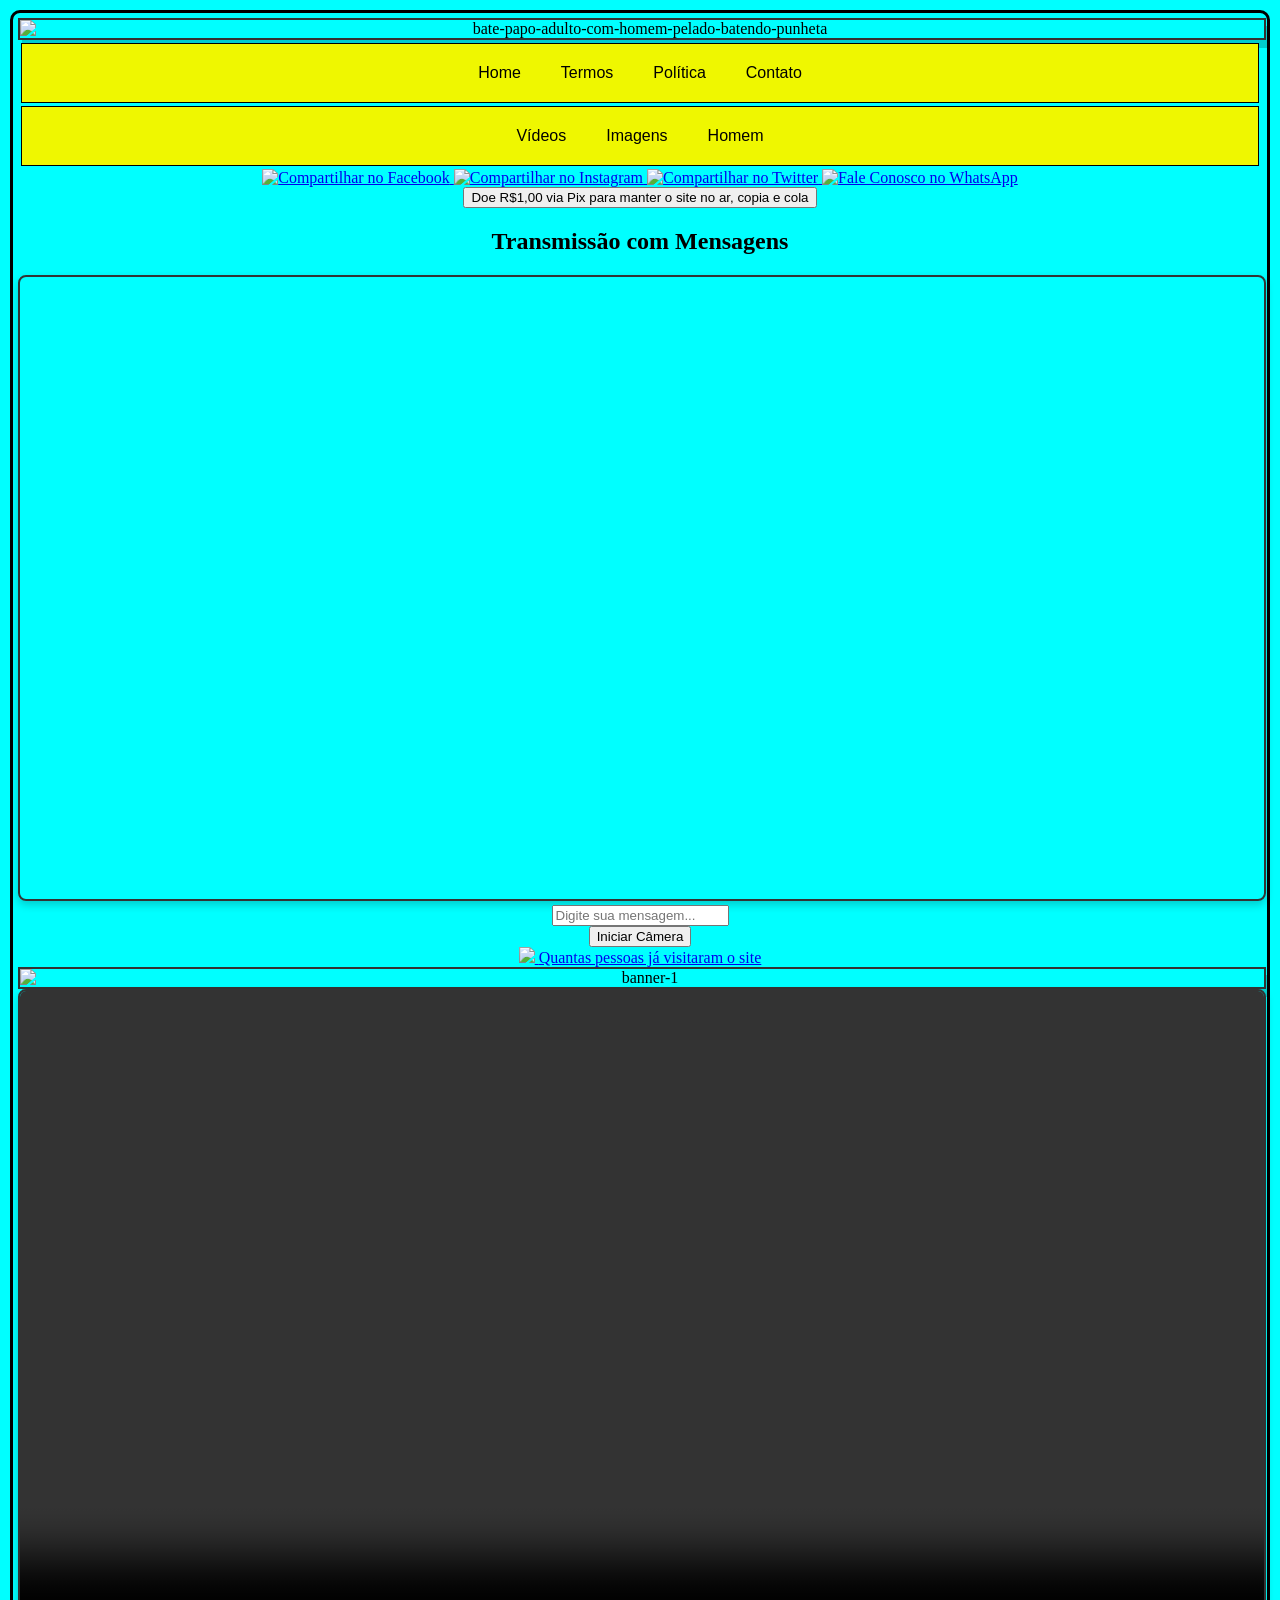
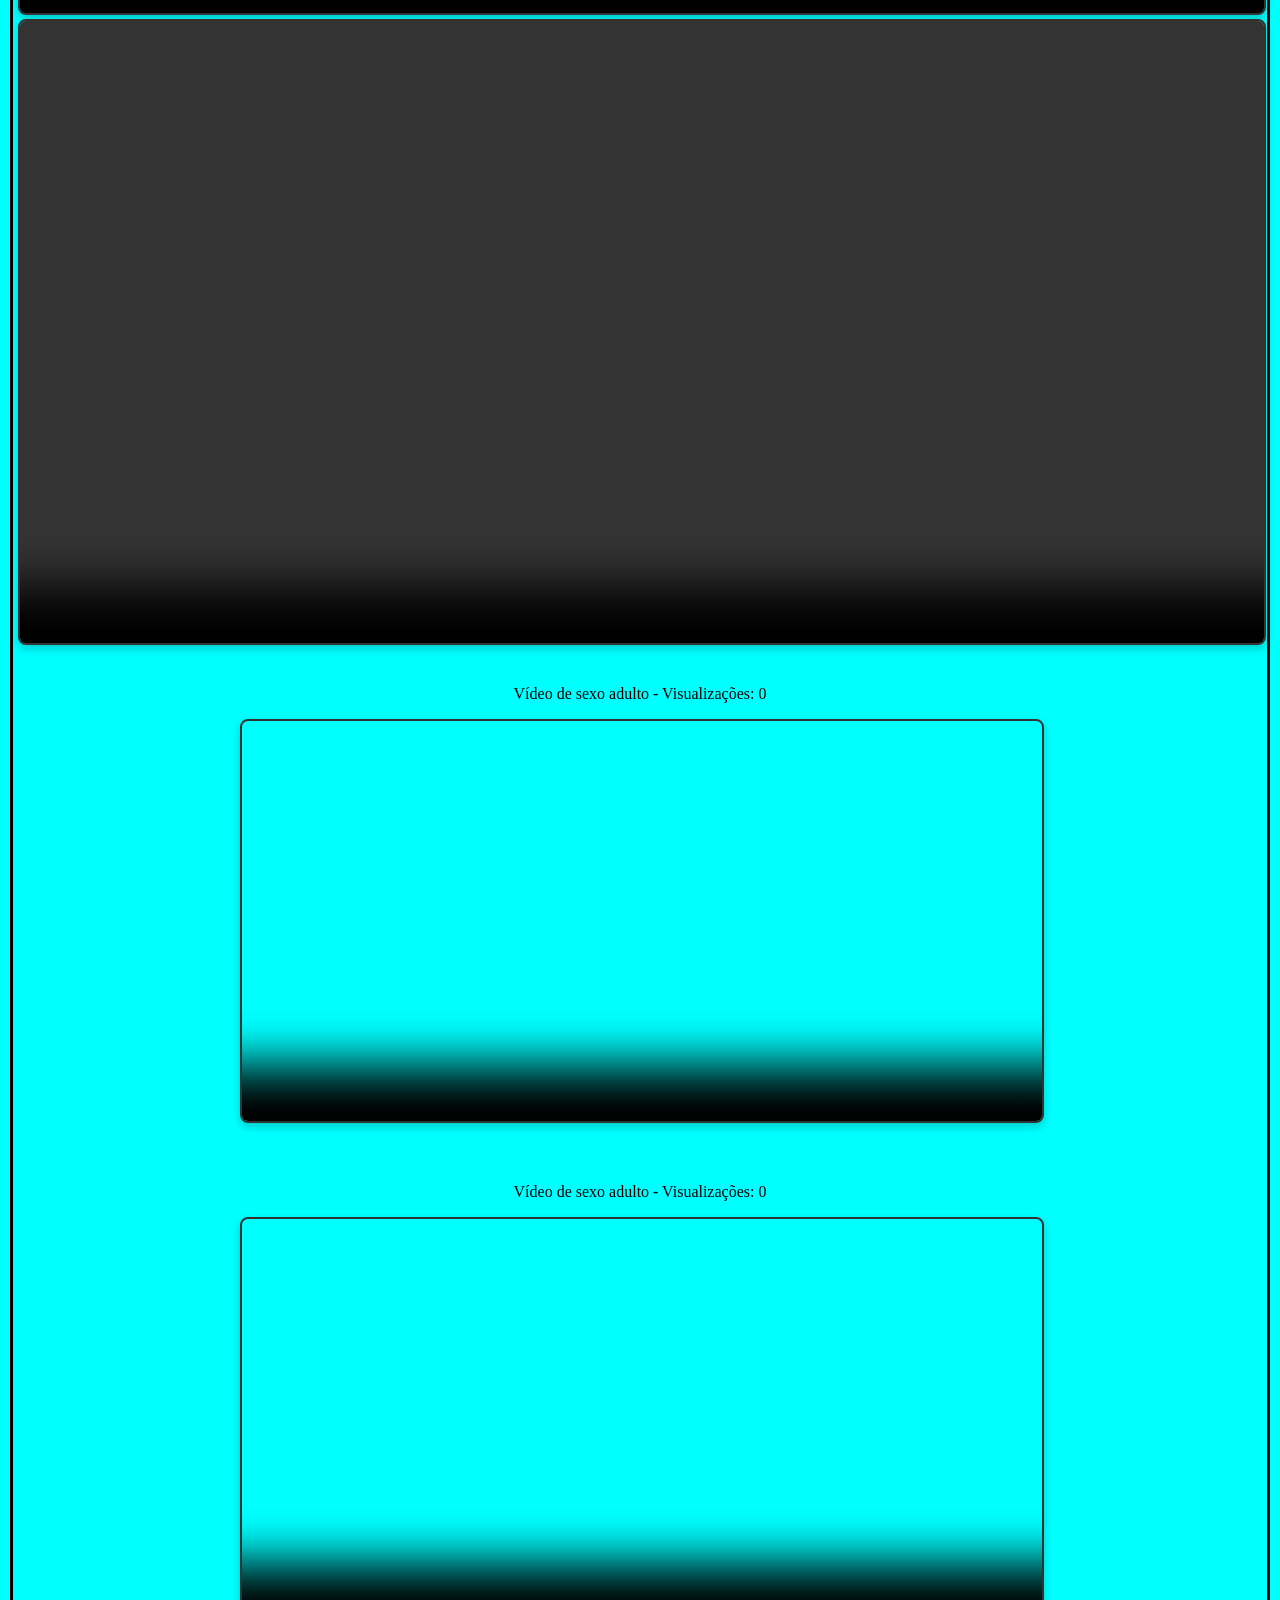
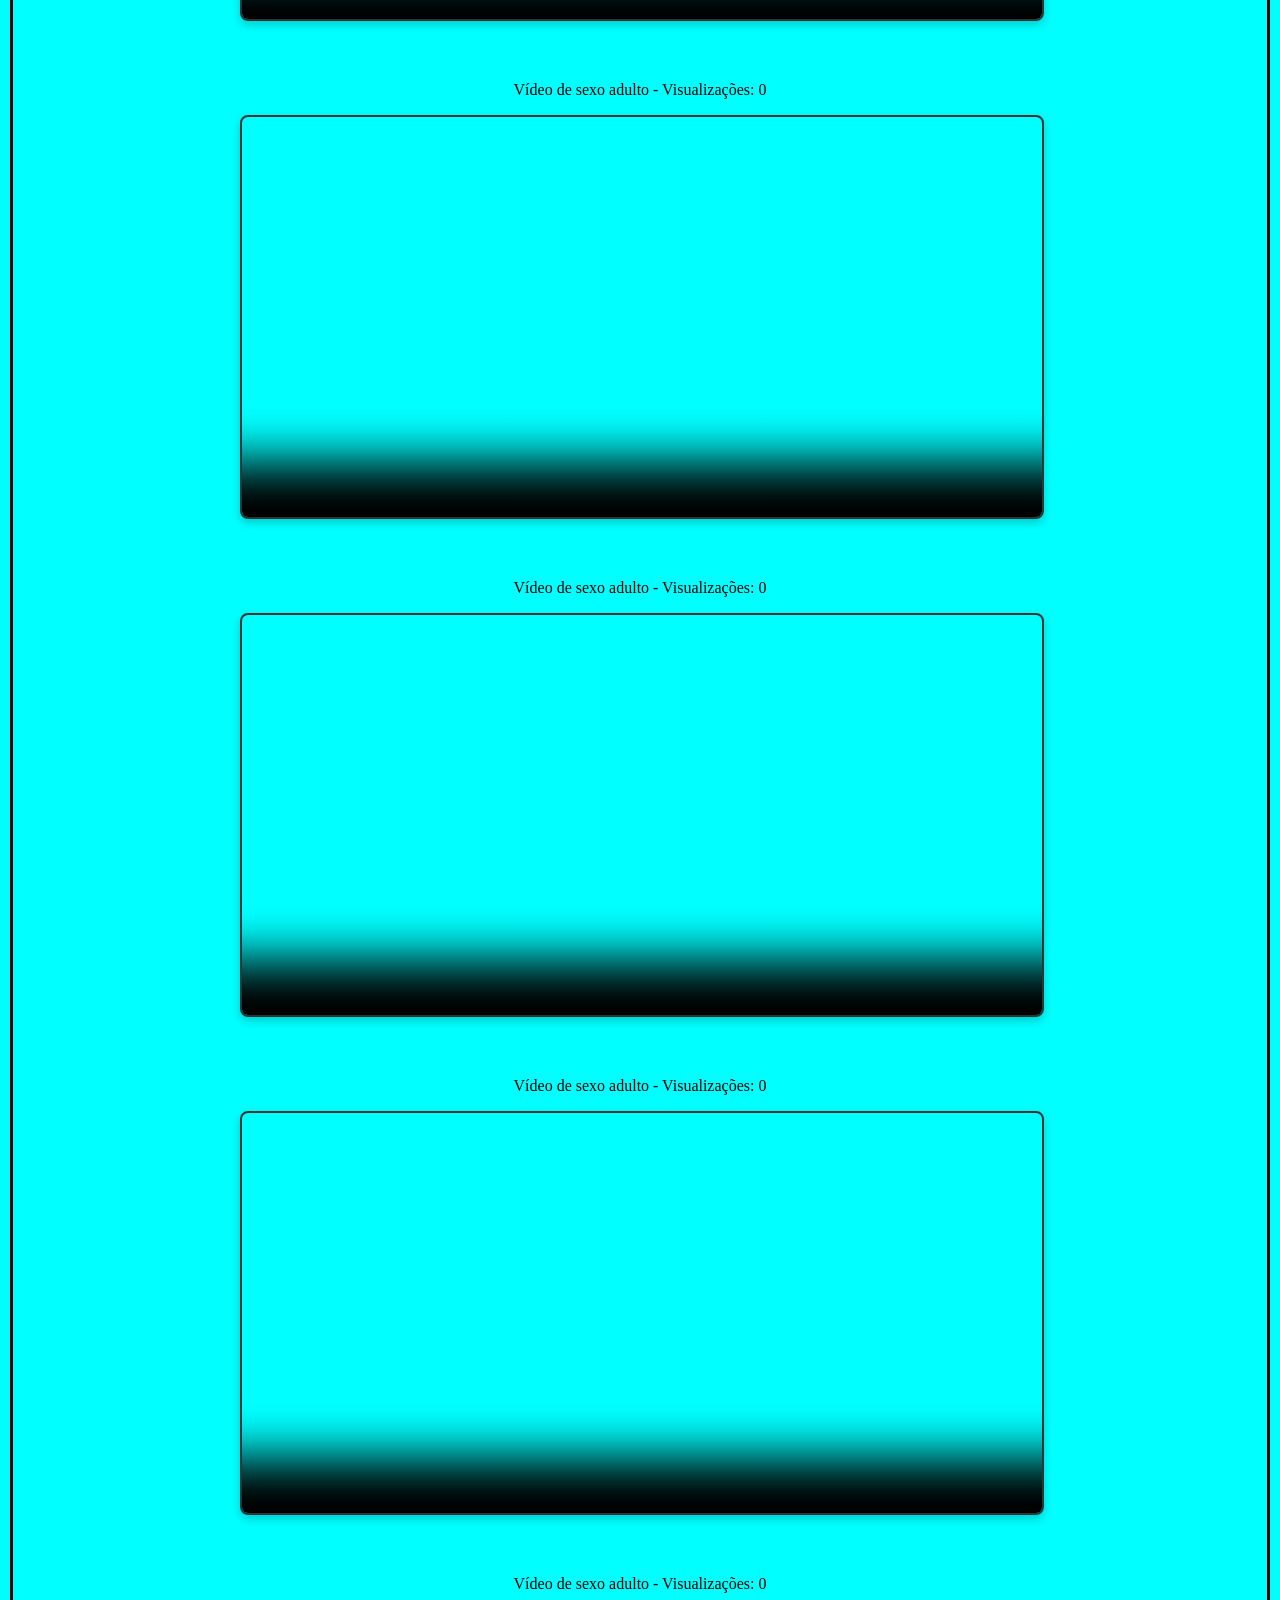
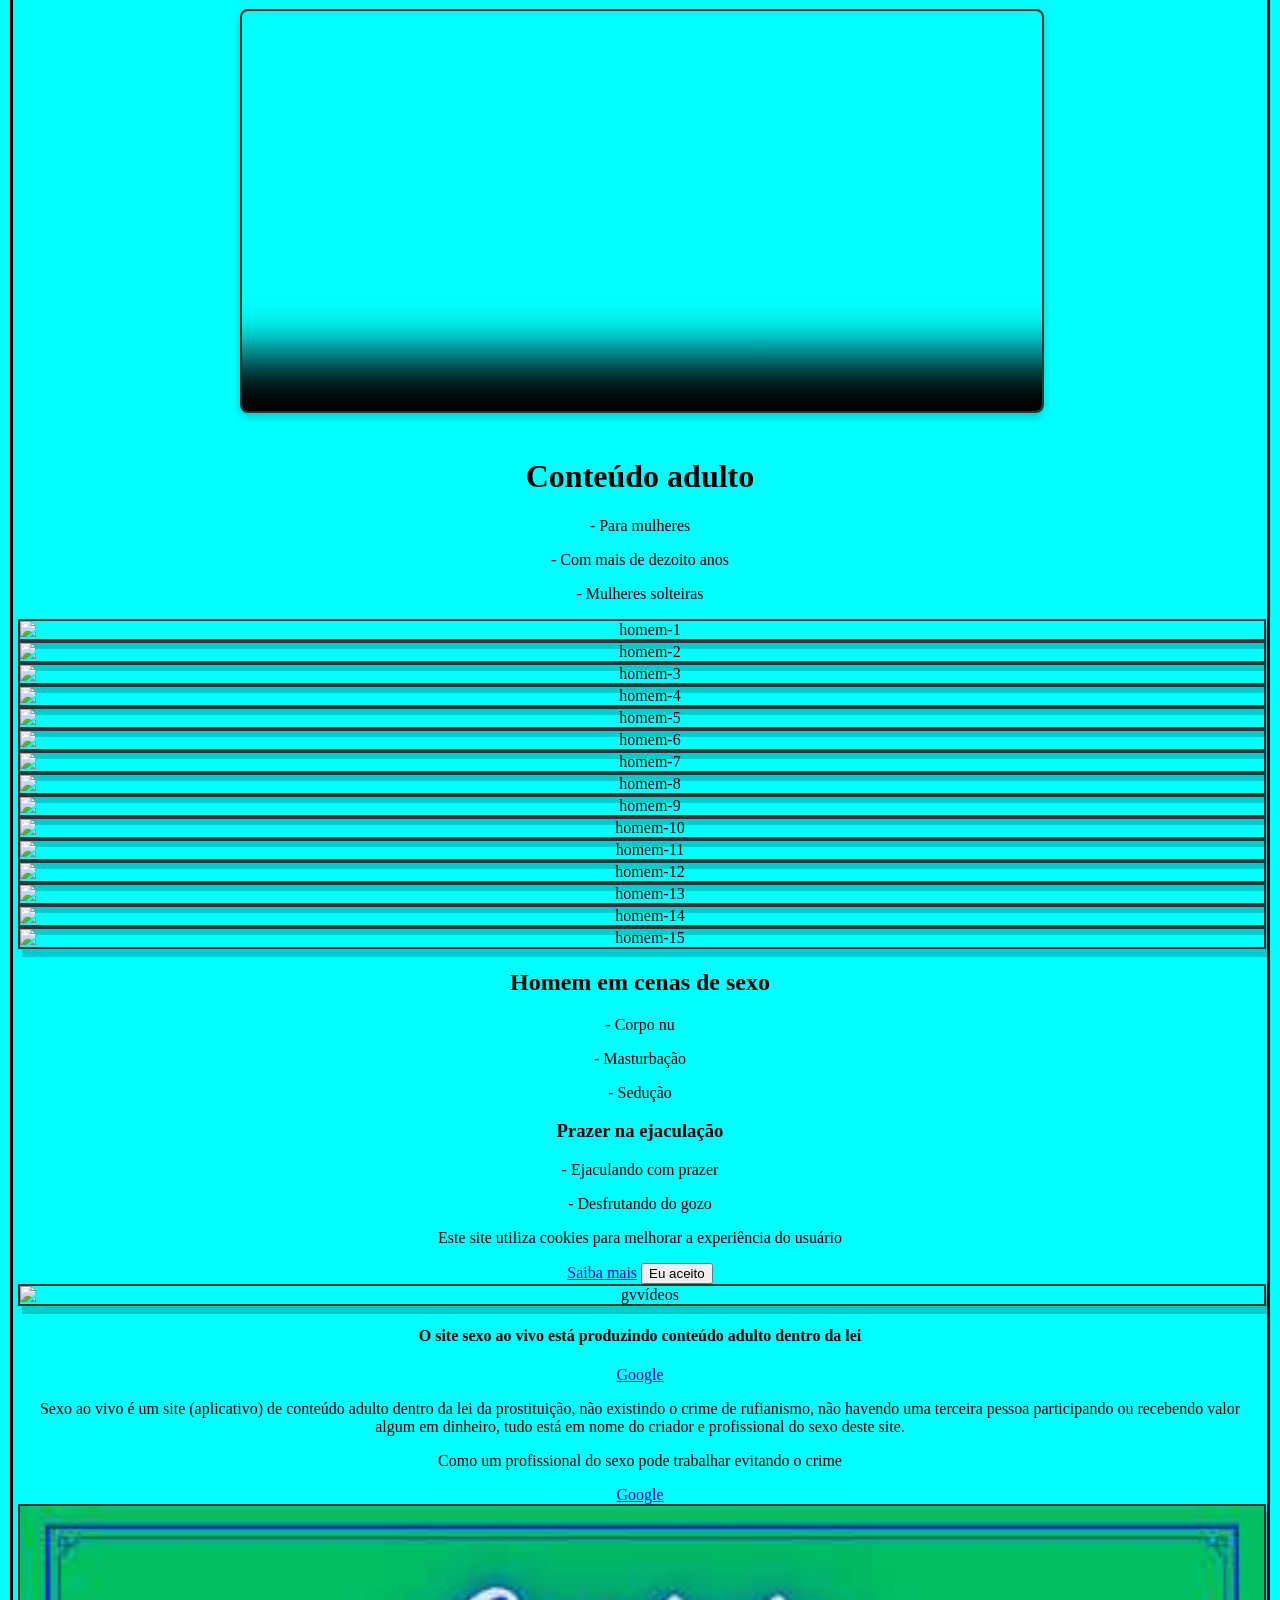
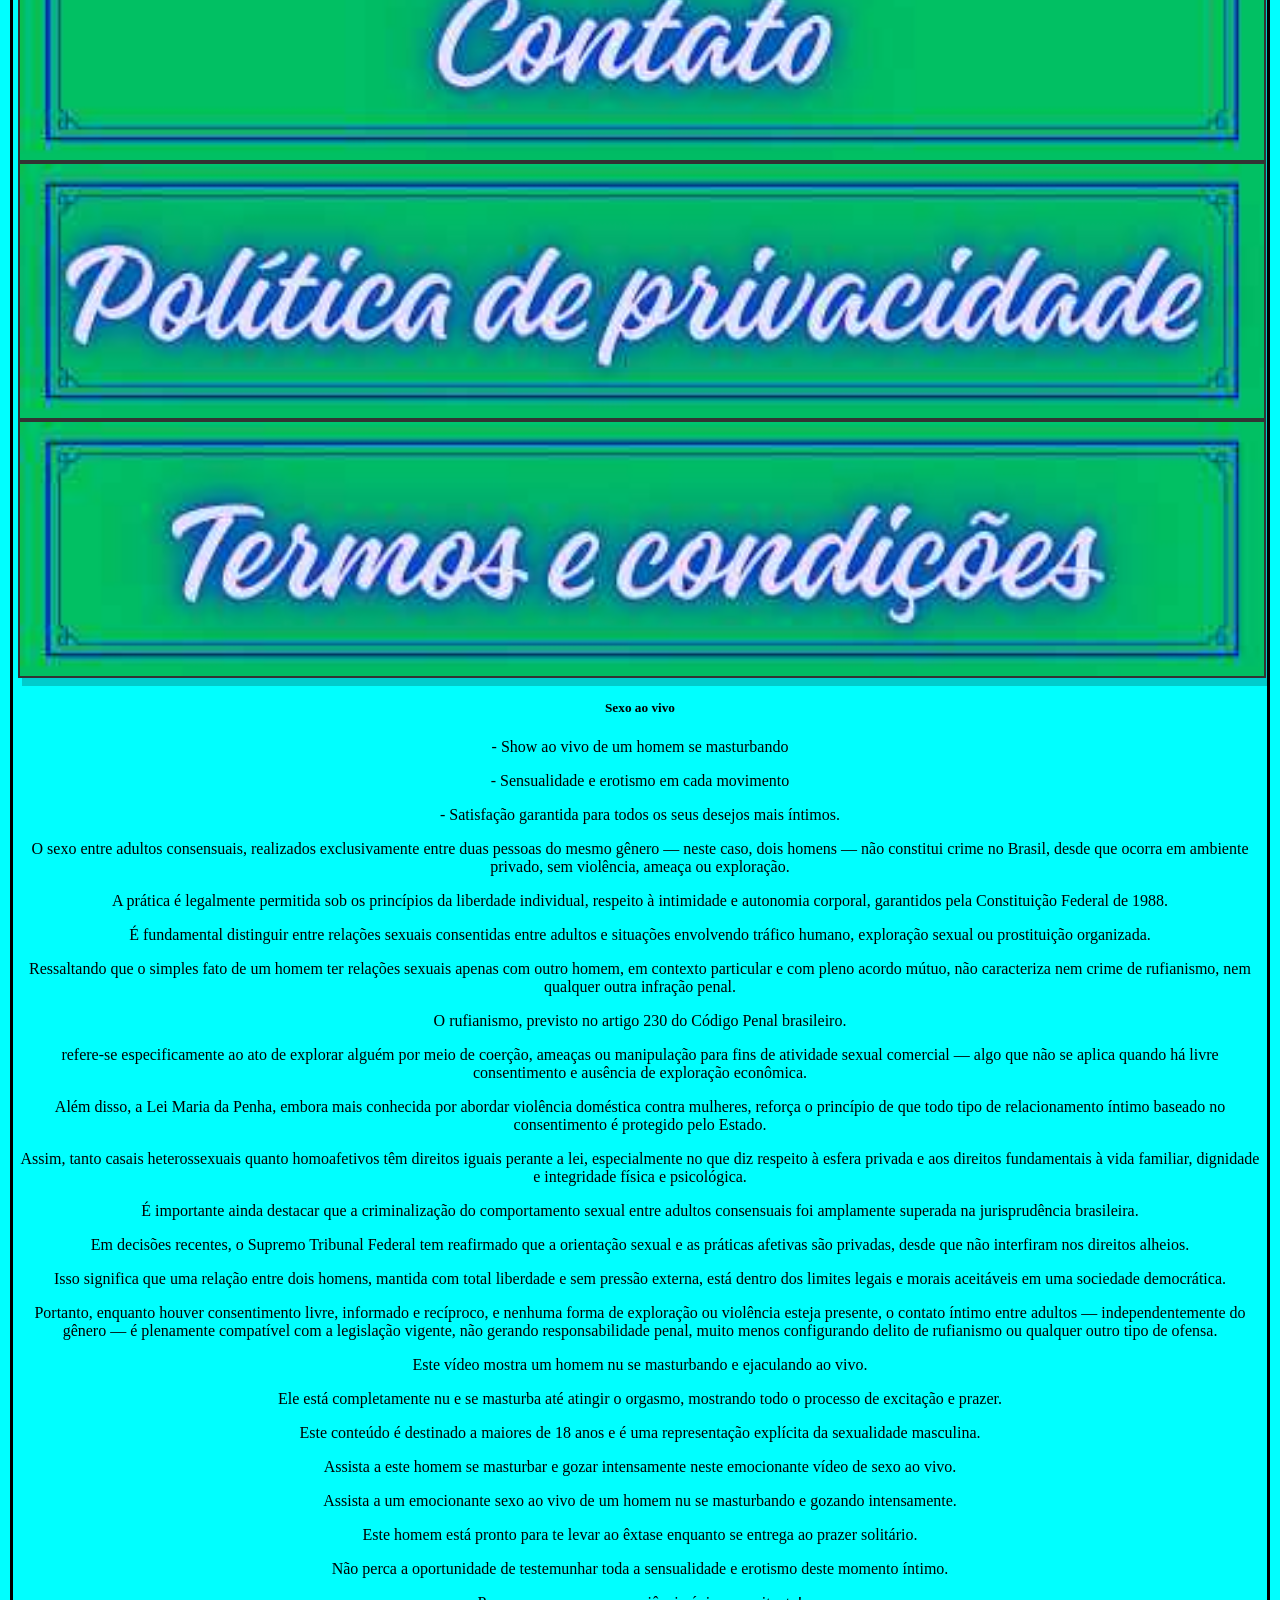
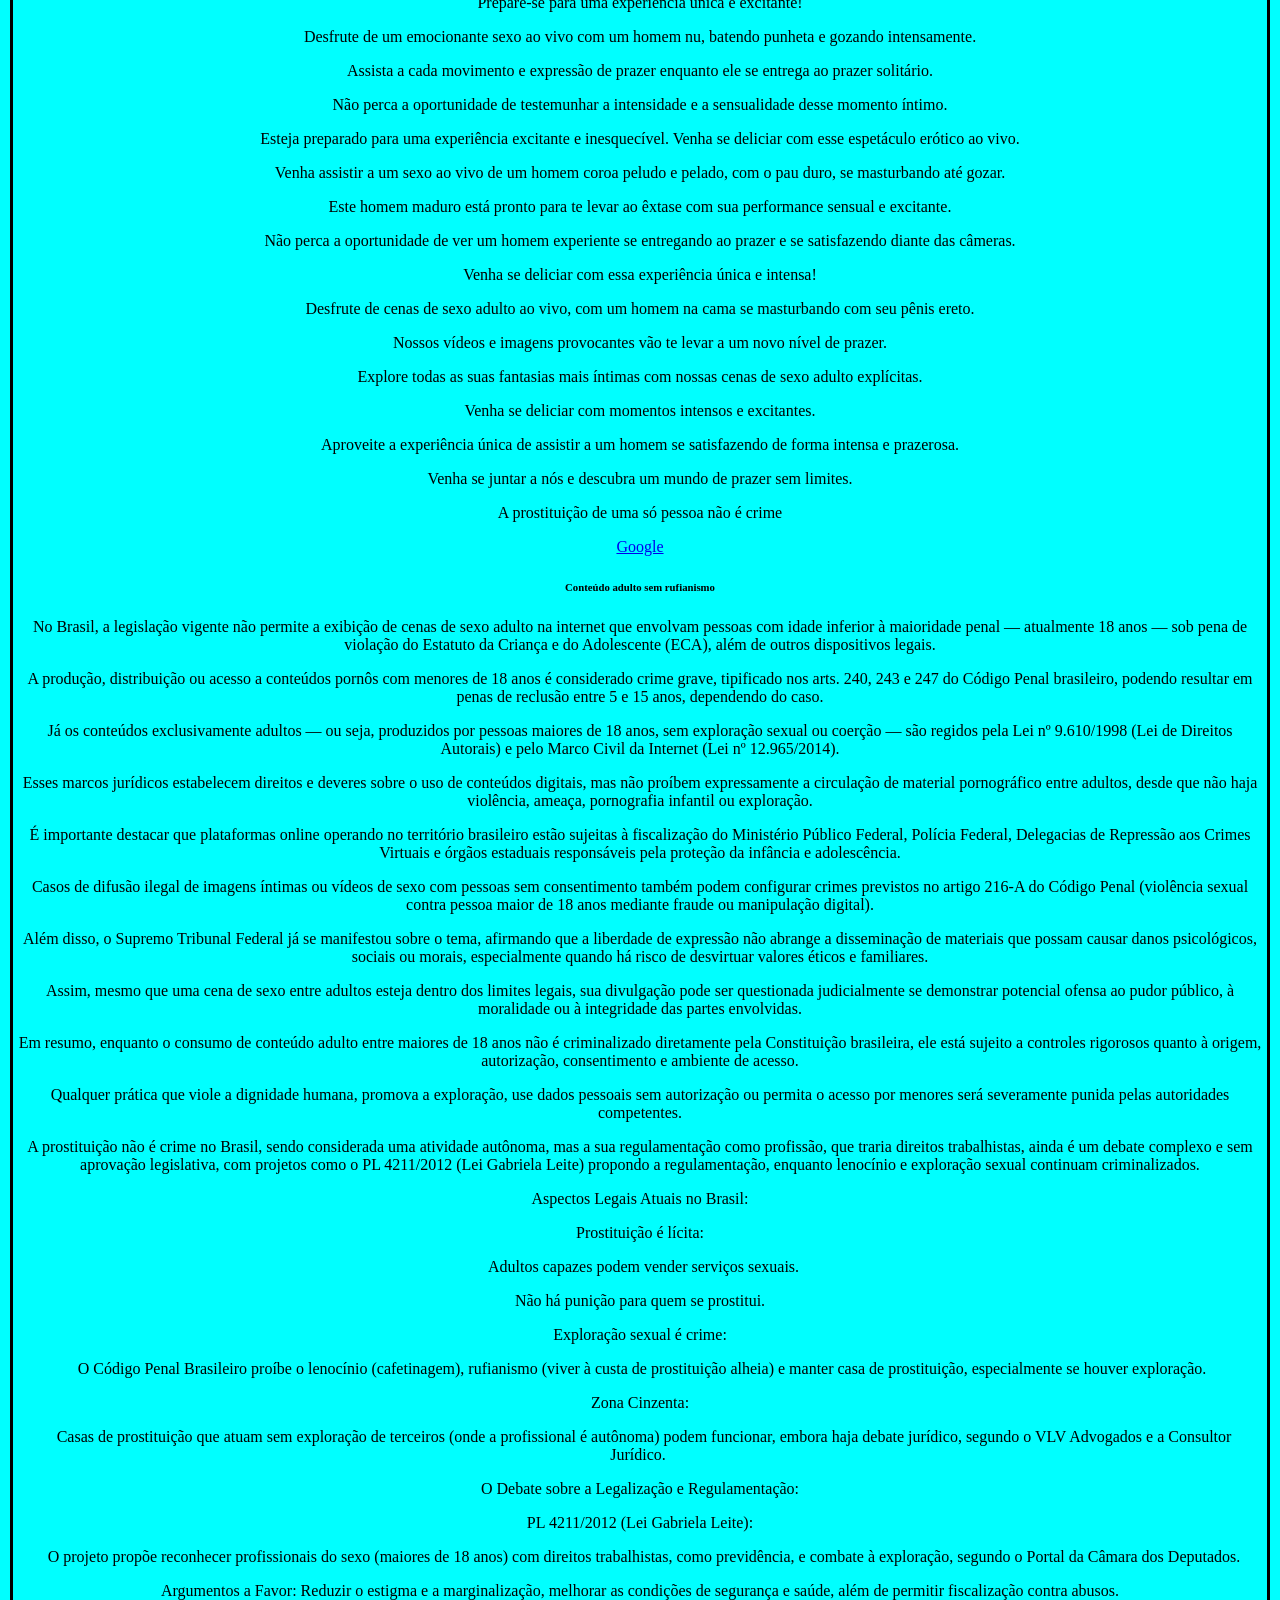
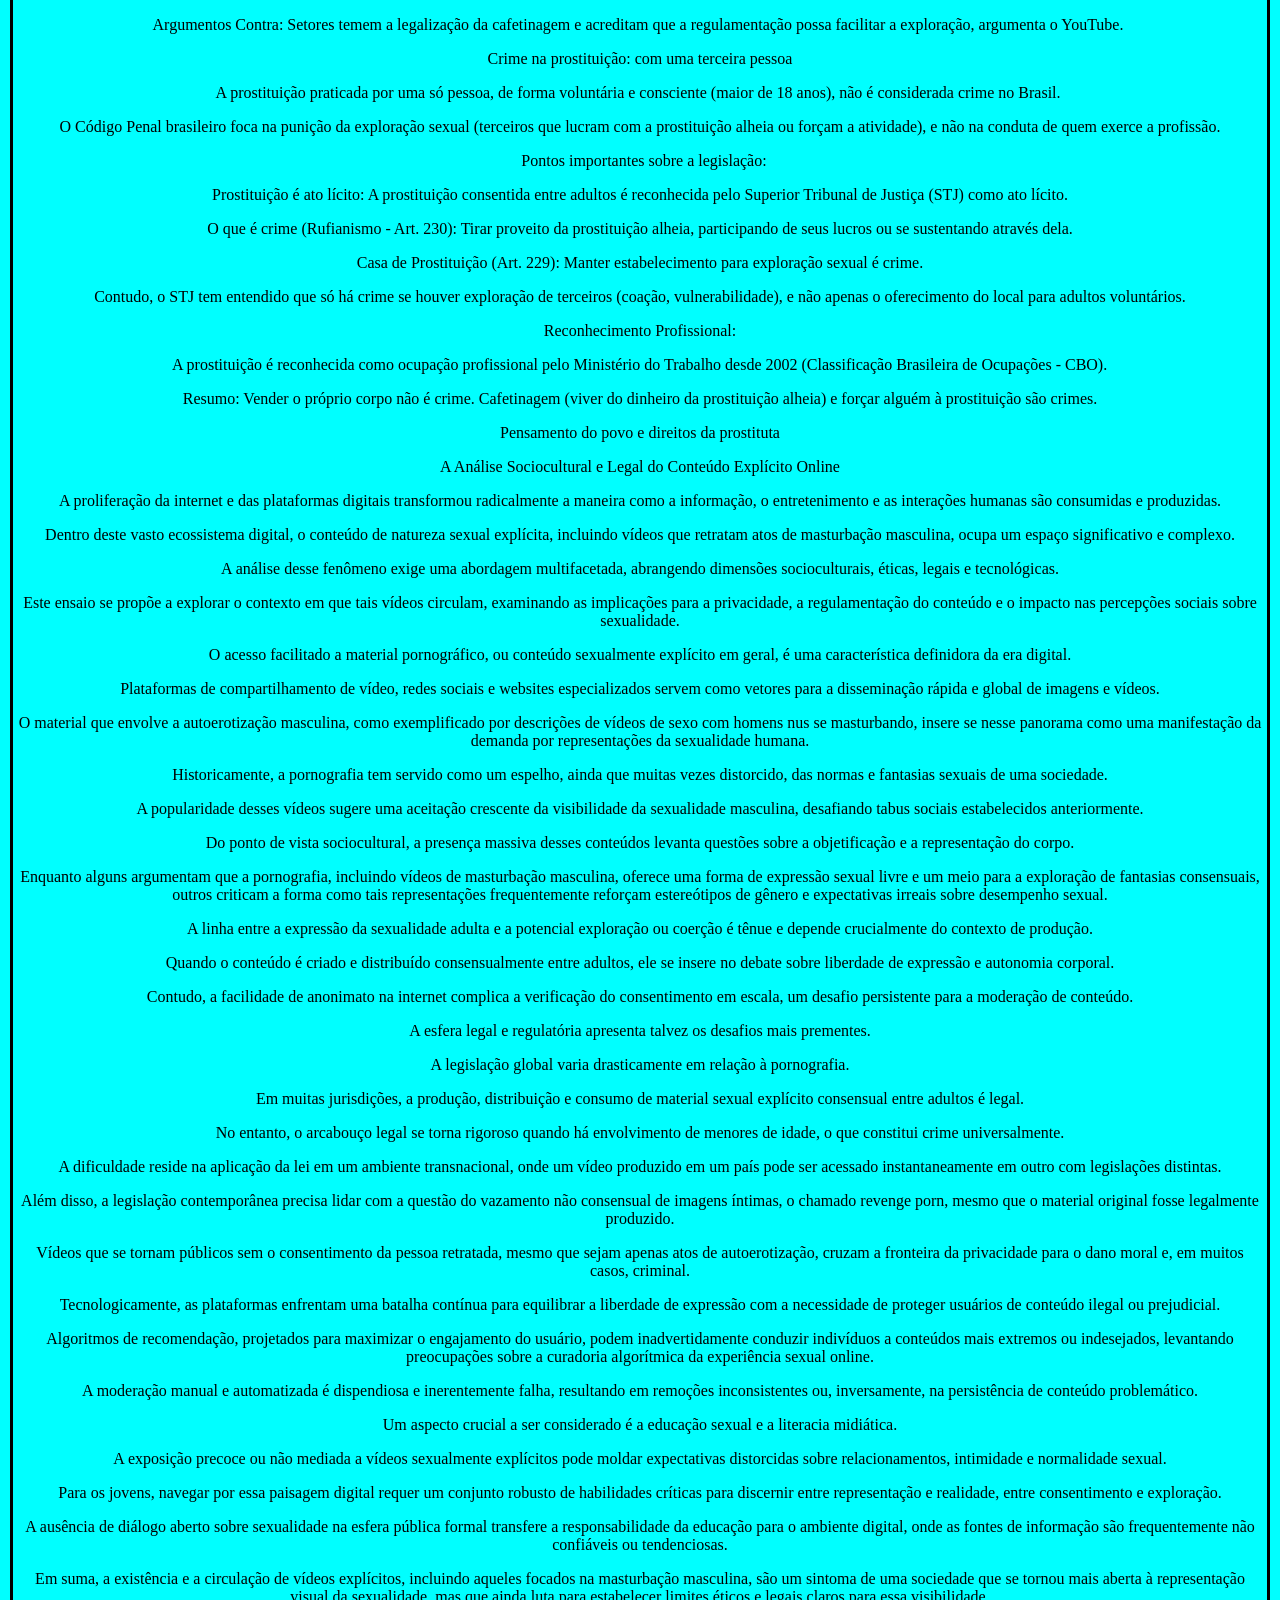
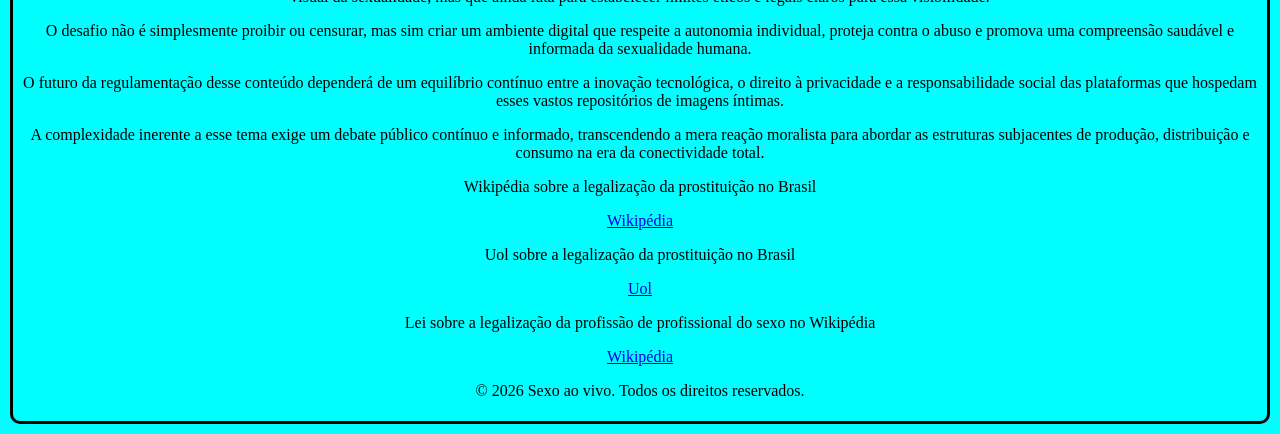
==== ao-vivo.html @ c91194de "Update ao-vivo.html Colocação de 15 imagens" ====
<!DOCTYPE html>
<html lang="pt-BR">
<head>
    <meta charset="UTF-8">
    <meta name="viewport" content="width=device-width, initial-scale=1.0">
    <title>Bate papo adulto com homem pelado batendo punheta</title>
    <meta name="description" content="Bate papo, bate papo adulto, bate papo adulto com homem, bate papo adulto com homem pelado, bate papo adulto com homem batendo punheta.">

    
    
    <link rel="stylesheet" href="style.css"> 
    <script src="script.js" defer></script>
        
        
    
    <link rel="manifest" href="/manifest.json">
<meta name="theme-color" content="#F5B027"> <!-- Cor da barra de tarefas -->

      <!-- Meta tags para iOS (Safari) -->
    <meta name="apple-mobile-web-app-capable" content="yes">
    <meta name="apple-mobile-web-app-status-bar-style" content="black">
    <meta name="apple-mobile-web-app-title" content="MeuApp">
    <link rel="apple-touch-icon" href="pasta/videos/gvvídeos-2.ico">

    <!-- Meta tag para Smart App Banner no iOS (opcional, para apps nativos) -->
    <meta name="apple-itunes-app" content="app-id=myAppStoreID">
    
    

     <meta name="google-site-verification" content="m5PbWbGAQ8kJzJz-nOlaFuLjg4-eoYWNP7OLIvL5nuo"/>     


  <link rel="icon" href="/pasta/videos/gvvídeos-2.ico" type="image/ico"> 
    
</head>



<body>
    

<div class="banner">
    <img src="pasta/videos/bate-papo-adulto-com-homem-pelado-batendo-punheta.jpg" alt="bate-papo-adulto-com-homem-pelado-batendo-punheta" title="Bate papo adulto com homem pelado batendo punheta">
   </div>



 


<nav class="navbar">
    <ul>
        <li><a href="index.html">Home</a></li>
        <li><a href="termos.html">Termos</a></li>
        <li><a href="politica.html">Política</a></li>
        <li><a href="contato.html">Contato</a></li>
  </ul>
</nav>

    

    <nav class="navbar">
    <ul>
        <li><a href="videos.html">Vídeos</a></li>
        <li><a href="imagens.html">Imagens</a></li>
        <li><a href="homem.html">Homem</a></li>
        </ul>
    </nav>


<div>
    <a href="https://www.facebook.com/share/1AKLpkTkf7/" target="_blank">
        <img src="pasta/videos/Facebook.jpg" alt="Compartilhar no Facebook" style="width:60px;height:50px;border:0;">
    </a>

    <!-- Instagram -->
    <a href="https://www.instagram.com/alvesgeraldovainernogueira" target="_blank">
        <img src="pasta/videos/Instagram.jpg" alt="Compartilhar no Instagram" style="width:60px;height:50px;border:0;">
    </a>

    <!-- Twitter -->
    <a href="https://x.com/@livesexogeraldo" target="_blank">
        <img src="pasta/videos/Twitter.jpg" alt="Compartilhar no Twitter" style="width:60px;height:50px;border:0;">
    </a>

    <!-- WhatsApp -->
    <a href="https://wa.me" target="_blank">
        <img src="pasta/videos/Whatsapp.jpg" alt="Fale Conosco no WhatsApp" style="width:60px;height:50px;border:0;">
    </a>

</div>



<button id="btnPix" onclick="copiarPix()">Doe R$1,00 via Pix para manter o site no ar, copia e cola</button>




    
    <h2>Transmissão com Mensagens</h2>
    
    <div class="container">
        <!-- Janela da Câmera -->
        <div id="videoContainer">
            <video id="webcam" autoplay playsinline></video>
        </div>
        
        <!-- Janela de Mensagens -->
        <div id="chatContainer">
            <div id="messages"></div>
            <input type="text" id="messageInput" placeholder="Digite sua mensagem...">
        </div>
    </div>

    <button id="startButton">Iniciar Câmera</button>





 


<div class="contador-wrapper">
  <div class="contador">
    <a title="contador de visitas" href="https://www.calendario.cnt.br/ferramentas/contador-de-dias-calculadora-prazo-entre-datas">
      <img src="https://contador-gratis.com/contadores-de-visitas/110226045333556.gif">
    </a>
    <a href="https://www.contador-gratis.com/" title="contador de visitas">Quantas pessoas já visitaram o site</a>
  </div>
</div>



<div class="banner">
    <img src="pasta/videos/Bate-papo-adulto-para-mulheres.jpg" alt="banner-1" title="banner">
   </div>




    <video autoplay loop muted playsinline controls preload="auto" width="100%">
    <source src="pasta/videos/video-8.mp4" type="video/mp4">
    Seu navegador não suporta vídeos.
    </video>
    
 

    <video autoplay loop muted playsinline controls preload="auto" width="100%">
    <source src="pasta/videos/video-7.mp4" type="video/mp4">
    Seu navegador não suporta vídeos.
    </video>
    



    

<div class="container-video">
    <p>Vídeo de sexo adulto - Visualizações: <span id="view-count">0</span></p>
    
    <!-- Tag <video> com id adicionado -->
    <video id="meuVideo" controls poster="imagem-poster.jpg" preload="metadata">
        <source src="pasta/videos/video-1.mp4" type="video/mp4">
        <source src="seu-video.webm" type="video/webm">
        Seu navegador não suporta a tag de vídeo.
    </video>
</div>




<div class="container-video">
    <p>Vídeo de sexo adulto - Visualizações: <span id="view-count">0</span></p>
    
    <!-- Tag <video> com id adicionado -->
    <video id="meuVideo" controls poster="imagem-poster.jpg" preload="metadata">
        <source src="pasta/videos/video-2.mp4" type="video/mp4">
        <source src="seu-video.webm" type="video/webm">
        Seu navegador não suporta a tag de vídeo.
    </video>
</div>




    <div class="container-video">
    <p>Vídeo de sexo adulto - Visualizações: <span id="view-count">0</span></p>
    
    <!-- Tag <video> com id adicionado -->
    <video id="meuVideo" controls poster="imagem-poster.jpg" preload="metadata">
        <source src="pasta/videos/video-3.mp4" type="video/mp4">
        <source src="seu-video.webm" type="video/webm">
        Seu navegador não suporta a tag de vídeo.
    </video>
</div>




<div class="container-video">
    <p>Vídeo de sexo adulto - Visualizações: <span id="view-count">0</span></p>
    
    <!-- Tag <video> com id adicionado -->
    <video id="meuVideo" controls poster="imagem-poster.jpg" preload="metadata">
        <source src="pasta/videos/video-4.mp4" type="video/mp4">
        <source src="seu-video.webm" type="video/webm">
        Seu navegador não suporta a tag de vídeo.
    </video>
</div>



 
 
 <div class="container-video">
    <p>Vídeo de sexo adulto - Visualizações: <span id="view-count">0</span></p>
    
    <!-- Tag <video> com id adicionado -->
    <video id="meuVideo" controls poster="imagem-poster.jpg" preload="metadata">
        <source src="pasta/videos/video-5.mp4" type="video/mp4">
        <source src="seu-video.webm" type="video/webm">
        Seu navegador não suporta a tag de vídeo.
    </video>
</div>

 
 
 <div class="container-video">
    <p>Vídeo de sexo adulto - Visualizações: <span id="view-count">0</span></p>
    
    <!-- Tag <video> com id adicionado -->
    <video id="meuVideo" controls poster="imagem-poster.jpg" preload="metadata">
        <source src="pasta/videos/video-6.mp4" type="video/mp4">
        <source src="seu-video.webm" type="video/webm">
        Seu navegador não suporta a tag de vídeo.
    </video>
</div>


   
    
    <div>
 <h1>Conteúdo adulto</h1>
<p>- Para mulheres</p>
<p>- Com mais de dezoito anos</p>
<p>- Mulheres solteiras</p>





<div class="banner">
    <img src="img/homem-1.jpg" alt="homem-1" title="homem">
   </div>



    <div class="banner">
    <img src="img/homem-2.jpg" alt="homem-2" title="homem">
   </div>


 <div class="banner">
    <img src="img/homem-3.jpg" alt="homem-3" title="homem">
   </div>



 <div class="banner">
    <img src="img/homem-4.jpg" alt="homem-4" title="homem">
   </div>



 <div class="banner">
    <img src="img/homem-5.jpg" alt="homem-5" title="homem">
   </div>



 <div class="banner">
    <img src="img/homem-6.jpg" alt="homem-6" title="homem">
   </div>



 <div class="banner">
    <img src="img/homem-7.jpg" alt="homem-7" title="homem">
   </div>



 <div class="banner">
    <img src="img/homem-8.jpg" alt="homem-8" title="homem">
   </div>



 <div class="banner">
    <img src="img/homem-9.jpg" alt="homem-9" title="homem">
   </div>



 <div class="banner">
    <img src="img/homem-10.jpg" alt="homem-10" title="homem">
   </div>



 <div class="banner">
    <img src="img/homem-11.jpg" alt="homem-11" title="homem">
   </div>



 <div class="banner">
    <img src="img/homem-12.jpg" alt="homem-12" title="homem">
   </div>



 <div class="banner">
    <img src="img/homem-13.jpg" alt="homem-13" title="homem">
   </div>



 <div class="banner">
    <img src="img/homem-14.jpg" alt="homem-14" title="homem">
   </div>



 <div class="banner">
    <img src="img/homem-15.jpg" alt="homem-15" title="homem">
   </div>





        
 
<h2>Homem em cenas de sexo</h2>
<p>- Corpo nu</p>
<p>- Masturbação</p>
<p>- Sedução</p>



<h3>Prazer na ejaculação</h3>
<p>- Ejaculando com prazer</p>
<p>- Desfrutando do gozo</p>



<div id="cookie-banner" class="cookie-banner">
    <p>Este site utiliza cookies para melhorar a experiência do usuário</p><a href="politica-de-privacidade.html">Saiba mais</a>
    
    <button id="accept-cookies">Eu aceito</button>
</div>



<div class="banner">
    <img src="pasta/videos/gvvídeos.jpg" alt="gvvídeos" title="gvvídeos">
   </div>

   
    <h4>O site sexo ao vivo está produzindo conteúdo adulto dentro da lei</h4>
   <a href="https://tinyurl.com/4kpzr9rn">Google</a>
        <p>Sexo ao vivo é um site (aplicativo) de conteúdo adulto dentro da lei da prostituição, não existindo o crime de rufianismo, não havendo uma terceira pessoa participando ou recebendo valor algum em dinheiro, tudo está em nome do criador e profissional do sexo deste site.</p>
    
      
    
    
    <p>Como um profissional do sexo pode trabalhar evitando o crime</p>
    <a href="https://tinyurl.com/4rt39srr">Google</a>
      
      
      
      
      
    
   
    
    
    <a href="https://sexoaovivo.website/contato.html"></a>
    <div class="banner">
        <img src="pasta/videos/Contato-1.jpg" alt="contato" title="contato">
    </div>


<a href="http://sexoaovivo.website/politica.html"></a>
    <div class="banner">
        <img src="pasta/videos/Politica-1.jpg" alt="politica" title="politica">
    </div>


<a href="http://sexoaovivo.website/termos.html"></a>
    <div class="banner">
        <img src="pasta/videos/Termos-1.jpg" alt="termos" title="termos">
    </div>




<h5>Sexo ao vivo</h5>
<p>- Show ao vivo de um homem se masturbando</p>
<p>- Sensualidade e erotismo em cada movimento</p>
<p>- Satisfação garantida para todos os seus desejos mais íntimos.</p>

    


     <p>O sexo entre adultos consensuais, realizados exclusivamente entre duas pessoas do mesmo gênero — neste caso, dois homens — não constitui crime no Brasil, desde que ocorra em ambiente privado, sem violência, ameaça ou exploração.</p> 
<p>A prática é legalmente permitida sob os princípios da liberdade individual, respeito à intimidade e autonomia corporal, garantidos pela Constituição Federal de 1988.</p>

     <p>É fundamental distinguir entre relações sexuais consentidas entre adultos e situações envolvendo tráfico humano, exploração sexual ou prostituição organizada.</p>
 <p>Ressaltando que o simples fato de um homem ter relações sexuais apenas com outro homem, em contexto particular e com pleno acordo mútuo, não caracteriza nem crime de rufianismo, nem qualquer outra infração penal.</p>
     <p>O rufianismo, previsto no artigo 230 do Código Penal brasileiro.</p>
     <p>refere-se especificamente ao ato de explorar alguém por meio de coerção, ameaças ou manipulação para fins de atividade sexual comercial — algo que não se aplica quando há livre consentimento e ausência de exploração econômica.</p>

     <p>Além disso, a Lei Maria da Penha, embora mais conhecida por abordar violência doméstica contra mulheres, reforça o princípio de que todo tipo de relacionamento íntimo baseado no consentimento é protegido pelo Estado.</p>      
     <p>Assim, tanto casais heterossexuais quanto homoafetivos têm direitos iguais perante a lei, especialmente no que diz respeito à esfera privada e aos direitos fundamentais à vida familiar, dignidade e integridade física e psicológica.</p>

     <p>É importante ainda destacar que a criminalização do comportamento sexual entre adultos consensuais foi amplamente superada na jurisprudência brasileira.</p> 
     <p>Em decisões recentes, o Supremo Tribunal Federal tem reafirmado que a orientação sexual e as práticas afetivas são privadas, desde que não interfiram nos direitos alheios.</p>
<p>Isso significa que uma relação entre dois homens, mantida com total liberdade e sem pressão externa, está dentro dos limites legais e morais aceitáveis em uma sociedade democrática.</p>

    <p>Portanto, enquanto houver consentimento livre, informado e recíproco, e nenhuma forma de exploração ou violência esteja presente, o contato íntimo entre adultos — independentemente do gênero — é plenamente compatível com a legislação vigente, não gerando responsabilidade penal, muito menos configurando delito de rufianismo ou qualquer outro tipo de ofensa.</p>
     
     <p>Este vídeo mostra um homem nu se masturbando e ejaculando ao vivo.</p> 
<p>Ele está completamente nu e se masturba até atingir o orgasmo, mostrando todo o processo de excitação e prazer.</p>
<p>Este conteúdo é destinado a maiores de 18 anos e é uma representação explícita da sexualidade masculina.</p>
<p>Assista a este homem se masturbar e gozar intensamente neste emocionante vídeo de sexo ao vivo.</p>
<p>Assista a um emocionante sexo ao vivo de um homem nu se masturbando e gozando intensamente.</p>
     <p>Este homem está pronto para te levar ao êxtase enquanto se entrega ao prazer solitário.</p> 
<p>Não perca a oportunidade de testemunhar toda a sensualidade e erotismo deste momento íntimo.</p>
<p>Prepare-se para uma experiência única e excitante!</p>
<p>Desfrute de um emocionante sexo ao vivo com um homem nu, batendo punheta e gozando intensamente.</p> 
<p>Assista a cada movimento e expressão de prazer enquanto ele se entrega ao prazer solitário.</p>
<p>Não perca a oportunidade de testemunhar a intensidade e a sensualidade desse momento íntimo.</p> 

     <p>Esteja preparado para uma experiência excitante e inesquecível. Venha se deliciar com esse espetáculo erótico ao vivo.</p>
    <p>Venha assistir a um sexo ao vivo de um homem coroa peludo e pelado, com o pau duro, se masturbando até gozar.</p>
<p>Este homem maduro está pronto para te levar ao êxtase com sua performance sensual e excitante.</p>
<p>Não perca a oportunidade de ver um homem experiente se entregando ao prazer e se satisfazendo diante das câmeras.</p>
<p>Venha se deliciar com essa experiência única e intensa!</p>
     
     <p>Desfrute de cenas de sexo adulto ao vivo, com um homem na cama se masturbando com seu pênis ereto.</p> 
<p>Nossos vídeos e imagens provocantes vão te levar a um novo nível de prazer.</p>
 <p>Explore todas as suas fantasias mais íntimas com nossas cenas de sexo adulto explícitas.</p> 
<p>Venha se deliciar com momentos intensos e excitantes.</p> 
<p>Aproveite a experiência única de assistir a um homem se satisfazendo de forma intensa e prazerosa.</p> 
<p>Venha se juntar a nós e descubra um mundo de prazer sem limites.</p>

    


<p>A prostituição de uma só pessoa não é crime</p>
<a href="https://www.google.com/search?q=A+legaliza%C3%A7%C3%A3o+da+prostitui%C3%A7%C3%A3o+no+Brasil">Google</a>



<h6>Conteúdo adulto sem rufianismo</h6>
    
    <p>No Brasil, a legislação vigente não permite a exibição de cenas de sexo adulto na internet que envolvam pessoas com idade inferior à maioridade penal — atualmente 18 anos — sob pena de violação do Estatuto da Criança e do Adolescente (ECA), além de outros dispositivos legais.</p> 
<p>A produção, distribuição ou acesso a conteúdos pornôs com menores de 18 anos é considerado crime grave, tipificado nos arts. 240, 243 e 247 do Código Penal brasileiro, podendo resultar em penas de reclusão entre 5 e 15 anos, dependendo do caso.</p>

<p>Já os conteúdos exclusivamente adultos — ou seja, produzidos por pessoas maiores de 18 anos, sem exploração sexual ou coerção — são regidos pela Lei nº 9.610/1998 (Lei de Direitos Autorais) e pelo Marco Civil da Internet (Lei nº 12.965/2014).</p> 
<p>Esses marcos jurídicos estabelecem direitos e deveres sobre o uso de conteúdos digitais, mas não proíbem expressamente a circulação de material pornográfico entre adultos, desde que não haja violência, ameaça, pornografia infantil ou exploração.</p>

<p>É importante destacar que plataformas online operando no território brasileiro estão sujeitas à fiscalização do Ministério Público Federal, Polícia Federal, Delegacias de Repressão aos Crimes Virtuais e órgãos estaduais responsáveis pela proteção da infância e adolescência.</p> 
<p>Casos de difusão ilegal de imagens íntimas ou vídeos de sexo com pessoas sem consentimento também podem configurar crimes previstos no artigo 216-A do Código Penal (violência sexual contra pessoa maior de 18 anos mediante fraude ou manipulação digital).</p>

<p>Além disso, o Supremo Tribunal Federal já se manifestou sobre o tema, afirmando que a liberdade de expressão não abrange a disseminação de materiais que possam causar danos psicológicos, sociais ou morais, especialmente quando há risco de desvirtuar valores éticos e familiares.</p> 
<p>Assim, mesmo que uma cena de sexo entre adultos esteja dentro dos limites legais, sua divulgação pode ser questionada judicialmente se demonstrar potencial ofensa ao pudor público, à moralidade ou à integridade das partes envolvidas.</p>

<p>Em resumo, enquanto o consumo de conteúdo adulto entre maiores de 18 anos não é criminalizado diretamente pela Constituição brasileira, ele está sujeito a controles rigorosos quanto à origem, autorização, consentimento e ambiente de acesso.</p> 
<p>Qualquer prática que viole a dignidade humana, promova a exploração, use dados pessoais sem autorização ou permita o acesso por menores será severamente punida pelas autoridades competentes.  </p>
    
    
    
    
    <p>A prostituição não é crime no Brasil, sendo considerada uma atividade autônoma, mas a sua regulamentação como profissão, que traria direitos trabalhistas, ainda é um debate complexo e sem aprovação legislativa, com projetos como o PL 4211/2012 (Lei Gabriela Leite) propondo a regulamentação, enquanto lenocínio e exploração sexual continuam criminalizados.</p>

     <p>Aspectos Legais Atuais no Brasil:</p>

     <p>Prostituição é lícita:</p> 
     Adultos capazes podem vender serviços sexuais.</p> 
     <p>Não há punição para quem se prostitui.</p>

     <p>Exploração sexual é crime:</p>
 O Código Penal Brasileiro proíbe o lenocínio (cafetinagem), rufianismo (viver à custa de prostituição alheia) e manter casa de prostituição, especialmente se houver exploração.</p>

     <p>Zona Cinzenta:</p> 
Casas de prostituição que atuam sem exploração de terceiros (onde a profissional é autônoma) podem funcionar, embora haja debate jurídico, segundo o VLV Advogados e a Consultor Jurídico. 

<p>O Debate sobre a Legalização e Regulamentação:</p>

<p>PL 4211/2012 (Lei Gabriela Leite):</p> 
O projeto propõe reconhecer profissionais do sexo (maiores de 18 anos) com direitos trabalhistas, como previdência, e combate à exploração, segundo o Portal da Câmara dos Deputados.

     <p>Argumentos a Favor: Reduzir o estigma e a marginalização, melhorar as condições de segurança e saúde, além de permitir fiscalização contra abusos.</p>

     Argumentos Contra: Setores temem a legalização da cafetinagem e acreditam que a regulamentação possa facilitar a exploração, argumenta o YouTube. 


<p>Crime na prostituição: com uma terceira pessoa</p>

     A prostituição praticada por uma só pessoa, de forma voluntária e consciente (maior de 18 anos), não é considerada crime no Brasil. 

     <p>O Código Penal brasileiro foca na punição da exploração sexual (terceiros que lucram com a prostituição alheia ou forçam a atividade), e não na conduta de quem exerce a profissão.</p> 

     Pontos importantes sobre a legislação:

     <p>Prostituição é ato lícito: A prostituição consentida entre adultos é reconhecida pelo Superior Tribunal de Justiça (STJ) como ato lícito.</p>

     O que é crime (Rufianismo - Art. 230): Tirar proveito da prostituição alheia, participando de seus lucros ou se sustentando através dela.

     <p>Casa de Prostituição (Art. 229): Manter estabelecimento para exploração sexual é crime.</p> 
     <p>Contudo, o STJ tem entendido que só há crime se houver exploração de terceiros (coação, vulnerabilidade), e não apenas o oferecimento do local para adultos voluntários.</p>

     <p>Reconhecimento Profissional:</p> A prostituição é reconhecida como ocupação profissional pelo Ministério do Trabalho desde 2002 (Classificação Brasileira de Ocupações - CBO). 

     <p>Resumo: Vender o próprio corpo não é crime. Cafetinagem (viver do dinheiro da prostituição alheia) e forçar alguém à prostituição são crimes.</p>

Pensamento do povo e direitos da prostituta

     <p>A Análise Sociocultural e Legal do Conteúdo Explícito Online</p>
     A proliferação da internet e das plataformas digitais transformou radicalmente a maneira como a informação, o entretenimento e as interações humanas são consumidas e produzidas. 
     <p>Dentro deste vasto ecossistema digital, o conteúdo de natureza sexual explícita, incluindo vídeos que retratam atos de masturbação masculina, ocupa um espaço significativo e complexo.</p> 
     A análise desse fenômeno exige uma abordagem multifacetada, abrangendo dimensões socioculturais, éticas, legais e tecnológicas. 
<p>Este ensaio se propõe a explorar o contexto em que tais vídeos circulam, examinando as implicações para a privacidade, a regulamentação do conteúdo e o impacto nas percepções sociais sobre sexualidade.</p>
     <p>O acesso facilitado a material pornográfico, ou conteúdo sexualmente explícito em geral, é uma característica definidora da era digital.</p> 
     Plataformas de compartilhamento de vídeo, redes sociais e websites especializados servem como vetores para a disseminação rápida e global de imagens e vídeos. 
     <p>O material que envolve a autoerotização masculina, como exemplificado por descrições de vídeos de sexo com homens nus se masturbando, insere se nesse panorama como uma manifestação da demanda por representações da sexualidade humana.</p> 
     Historicamente, a pornografia tem servido como um espelho, ainda que muitas vezes distorcido, das normas e fantasias sexuais de uma sociedade. 
     <p>A popularidade desses vídeos sugere uma aceitação crescente da visibilidade da sexualidade masculina, desafiando tabus sociais estabelecidos anteriormente.</p>
<p>Do ponto de vista sociocultural, a presença massiva desses conteúdos levanta questões sobre a objetificação e a representação do corpo.</p> 
     Enquanto alguns argumentam que a pornografia, incluindo vídeos de masturbação masculina, oferece uma forma de expressão sexual livre e um meio para a exploração de fantasias consensuais, outros criticam a forma como tais representações frequentemente reforçam estereótipos de gênero e expectativas irreais sobre desempenho sexual. 
     <p>A linha entre a expressão da sexualidade adulta e a potencial exploração ou coerção é tênue e depende crucialmente do contexto de produção.</p> 
     Quando o conteúdo é criado e distribuído consensualmente entre adultos, ele se insere no debate sobre liberdade de expressão e autonomia corporal. 
     <p>Contudo, a facilidade de anonimato na internet complica a verificação do consentimento em escala, um desafio persistente para a moderação de conteúdo.</p>
     A esfera legal e regulatória apresenta talvez os desafios mais prementes. 
     <p>A legislação global varia drasticamente em relação à pornografia.</p> 
     Em muitas jurisdições, a produção, distribuição e consumo de material sexual explícito consensual entre adultos é legal. 
     <p>No entanto, o arcabouço legal se torna rigoroso quando há envolvimento de menores de idade, o que constitui crime universalmente.</p> 
     <p>A dificuldade reside na aplicação da lei em um ambiente transnacional, onde um vídeo produzido em um país pode ser acessado instantaneamente em outro com legislações distintas.</p> 
     Além disso, a legislação contemporânea precisa lidar com a questão do vazamento não consensual de imagens íntimas, o chamado revenge porn, mesmo que o material original fosse legalmente produzido. 
     <p>Vídeos que se tornam públicos sem o consentimento da pessoa retratada, mesmo que sejam apenas atos de autoerotização, cruzam a fronteira da privacidade para o dano moral e, em muitos casos, criminal.</p>
     Tecnologicamente, as plataformas enfrentam uma batalha contínua para equilibrar a liberdade de expressão com a necessidade de proteger usuários de conteúdo ilegal ou prejudicial. 
     <p>Algoritmos de recomendação, projetados para maximizar o engajamento do usuário, podem inadvertidamente conduzir indivíduos a conteúdos mais extremos ou indesejados, levantando preocupações sobre a curadoria algorítmica da experiência sexual online.</p> 
     A moderação manual e automatizada é dispendiosa e inerentemente falha, resultando em remoções inconsistentes ou, inversamente, na persistência de conteúdo problemático.</p>
Um aspecto crucial a ser considerado é a educação sexual e a literacia midiática. 
     <p>A exposição precoce ou não mediada a vídeos sexualmente explícitos pode moldar expectativas distorcidas sobre relacionamentos, intimidade e normalidade sexual.</p> 
     Para os jovens, navegar por essa paisagem digital requer um conjunto robusto de habilidades críticas para discernir entre representação e realidade, entre consentimento e exploração. 
     <p>A ausência de diálogo aberto sobre sexualidade na esfera pública formal transfere a responsabilidade da educação para o ambiente digital, onde as fontes de informação são frequentemente não confiáveis ou tendenciosas.</p>
     Em suma, a existência e a circulação de vídeos explícitos, incluindo aqueles focados na masturbação masculina, são um sintoma de uma sociedade que se tornou mais aberta à representação visual da sexualidade, mas que ainda luta para estabelecer limites éticos e legais claros para essa visibilidade. 
     <p>O desafio não é simplesmente proibir ou censurar, mas sim criar um ambiente digital que respeite a autonomia individual, proteja contra o abuso e promova uma compreensão saudável e informada da sexualidade humana.</p> 
     O futuro da regulamentação desse conteúdo dependerá de um equilíbrio contínuo entre a inovação tecnológica, o direito à privacidade e a responsabilidade social das plataformas que hospedam esses vastos repositórios de imagens íntimas. 
     <p>A complexidade inerente a esse tema exige um debate público contínuo e informado, transcendendo a mera reação moralista para abordar as estruturas subjacentes de produção, distribuição e consumo na era da conectividade total.
</p>

   <p>Wikipédia sobre a legalização da prostituição no Brasil</p>
   <a href="https://www.google.com">Wikipédia</a>



  <p>Uol sobre a legalização da prostituição no Brasil</p>
  <a href="https://www.google.com/search?q=Uol+sobre+a+legaliza%C3%A7%C3%A3o+da+prostitui%C3%A7%C3%A3o+no+Brasil">Uol</a>
   
  
  <p>Lei sobre a legalização da profissão de profissional do sexo no Wikipédia</p>
  <a href="https://tinyurl.com/4z6n74wy">Wikipédia</a>

    
       <footer>
    <p>&copy; 2026 Sexo ao vivo. Todos os direitos reservados.</p>
       </footer>

   
   <script>
  if ('serviceWorker' in navigator) {
    navigator.serviceWorker.register('/sw.js')
      .then(() => console.log('Service Worker registrado!'));  }
   </script>
   

   

</body>

</html>
---- style.css ----
body {
    
    
    background-color: #00FFFF;


    /* 2. Borda (espessura, estilo, cor) */
    border: 3px solid black;

    /* 3. Padding (opcional: espaço interno entre conteúdo e borda) */
    padding: 5px;

    /* 4. Margem (espaço externo ao redor do elemento) */
    margin: 10px;

    /* Opcional: Arredondar os cantos */
    border-radius: 10px; 
    align-items: center;
    text-align: center;   }


     
    
  
    
 

    .navbar {
    background-color: #EFF700; 
    border: 1px solid #000;  
    padding: 10px; 
    margin: 3px;  }


    .navbar ul {
    list-style-type: none; 
    margin: 0;
    padding: 0;
    display: flex;         
    justify-content: center; 
    gap: 10px;   }


    .navbar a {
    text-decoration: none; 
    color: black;          
    font-family: Arial, sans-serif;
    padding: 10px 15px;    
    display: block; }


    .navbar a:hover {
    background-color: #0073F7;
    border-radius: 5px;  }
    
    
   
    
   
        
    


    
       
        
.container-video {
            max-width: 800px;
            margin: 0 auto;
            padding: 20px;   }

        video {
            width: 100%;
            height: auto;
            border: 2px solid #333;
            border-radius: 8px;
            box-shadow: 0 4px 8px   rgba(0,0,0,0.2);   }
    
   


    

               

 
 

     
h1 {  tamanho da fonte : 2,0 em ;
     cor : #e60e22; }
     
h2 {  tamanho da fonte : 1,8 em ;
     cor : #27ae60; }
     
h3 {  tamanho da fonte : 1,6 em ;
     cor : #e67e22; } 
  
h4 {  tamanho da fonte : 1,2 em ;
     cor : #27ae60; }
     
h5 {  tamanho da fonte : 1,1 em ;
     cor : #e67e22; }
  
h6 {  tamanho da fonte : 1,0 em ;
     cor : #27ae60; }

    
    
      
        
    
       
      
  .contador-wrapper {
    exibição : flexível ;
    justificar-conteúdo : centralizado ;
    margem : 20px 0 ;   }​ 

  
  .contador {
    borda : 2 px  sólida #333;
    raio da borda : 8 px ;
    preenchimento : 10 px ;
    cor de fundo : #f9f9f9;
    exibição : inline-flex ;
    flex-direction : coluna ;
    alinhar-itens : centro ;
    box - shadow : 2px 2px 5px rgba ( 0 , 0 , 0 , 0.2 ) ; }  ​     

  
  .contador img {
    largura-máxima : 100 % ;
    altura : automática ;
    margem- inferior : 5px ;   }

  
  .contador a: último-filho  {
    família-da-fonte : script de pincel  ;
    tamanho da fonte : 10 px ;
    cor : #555;
    text-decoration : none ;    }
    
    
    
    
    
    


 .formulario {
    display: flex;
    justify-content: center; 
    margin: 20px 0;  }

  
  .formulario {
    border: 2px solid #333; 
    border-radius: 8px; 
    padding: 10px; 
    background-color: #F59F27; 
    display: inline-flex;
    flex-direction: column; 
    align-items: center; 
    box-shadow: 2px 2px 5px   rgba(0,0,0,0.2);  }

  
  .formulario img {
    max-width: 100%;
    height: auto;
    margin-bottom: 5px;  }

  
  .formulario a:last-child {
    font-family: brush script;
    font-size: 10px;
    color: #555;
    text-decoration: none;   }
    
    
    
  
  





    
  
  
  .intimacao {
    display: flex;
    justify-content: center; 
    margin: 20px 0;  }

  
  .intimacao {
    border: 2px solid #333; 
    border-radius: 8px; 
    padding: 10px; 
    background-color: #F52754;
    display: inline-flex;
    flex-direction: column; 
    align-items: center; 
    box-shadow: 2px 2px 5px   rgba(0,0,0,0.2);  }

  
  .intimacao img {
    max-width: 100%;
    height: auto;
    margin-bottom: 5px;  }

  
  .intimacao a:last-child {
    font-family: brush script;
    font-size: 10px;
    color: #555;
    text-decoration: none;   }
    
  
  
   
   
   

    


    
          
    
    
    
    .banner img {
        
        box-shadow:  4px 8px
        rgba(0,0,0,0.2); 
        width: 100%;
        height: auto; 
        border: 2px solid #333;
        display: flex;
        justify-content: center; 
        align-items: center;     
        text-align: center;       }


        @media (max-width: 768px) {
        .banner {
        height: auto;   } }
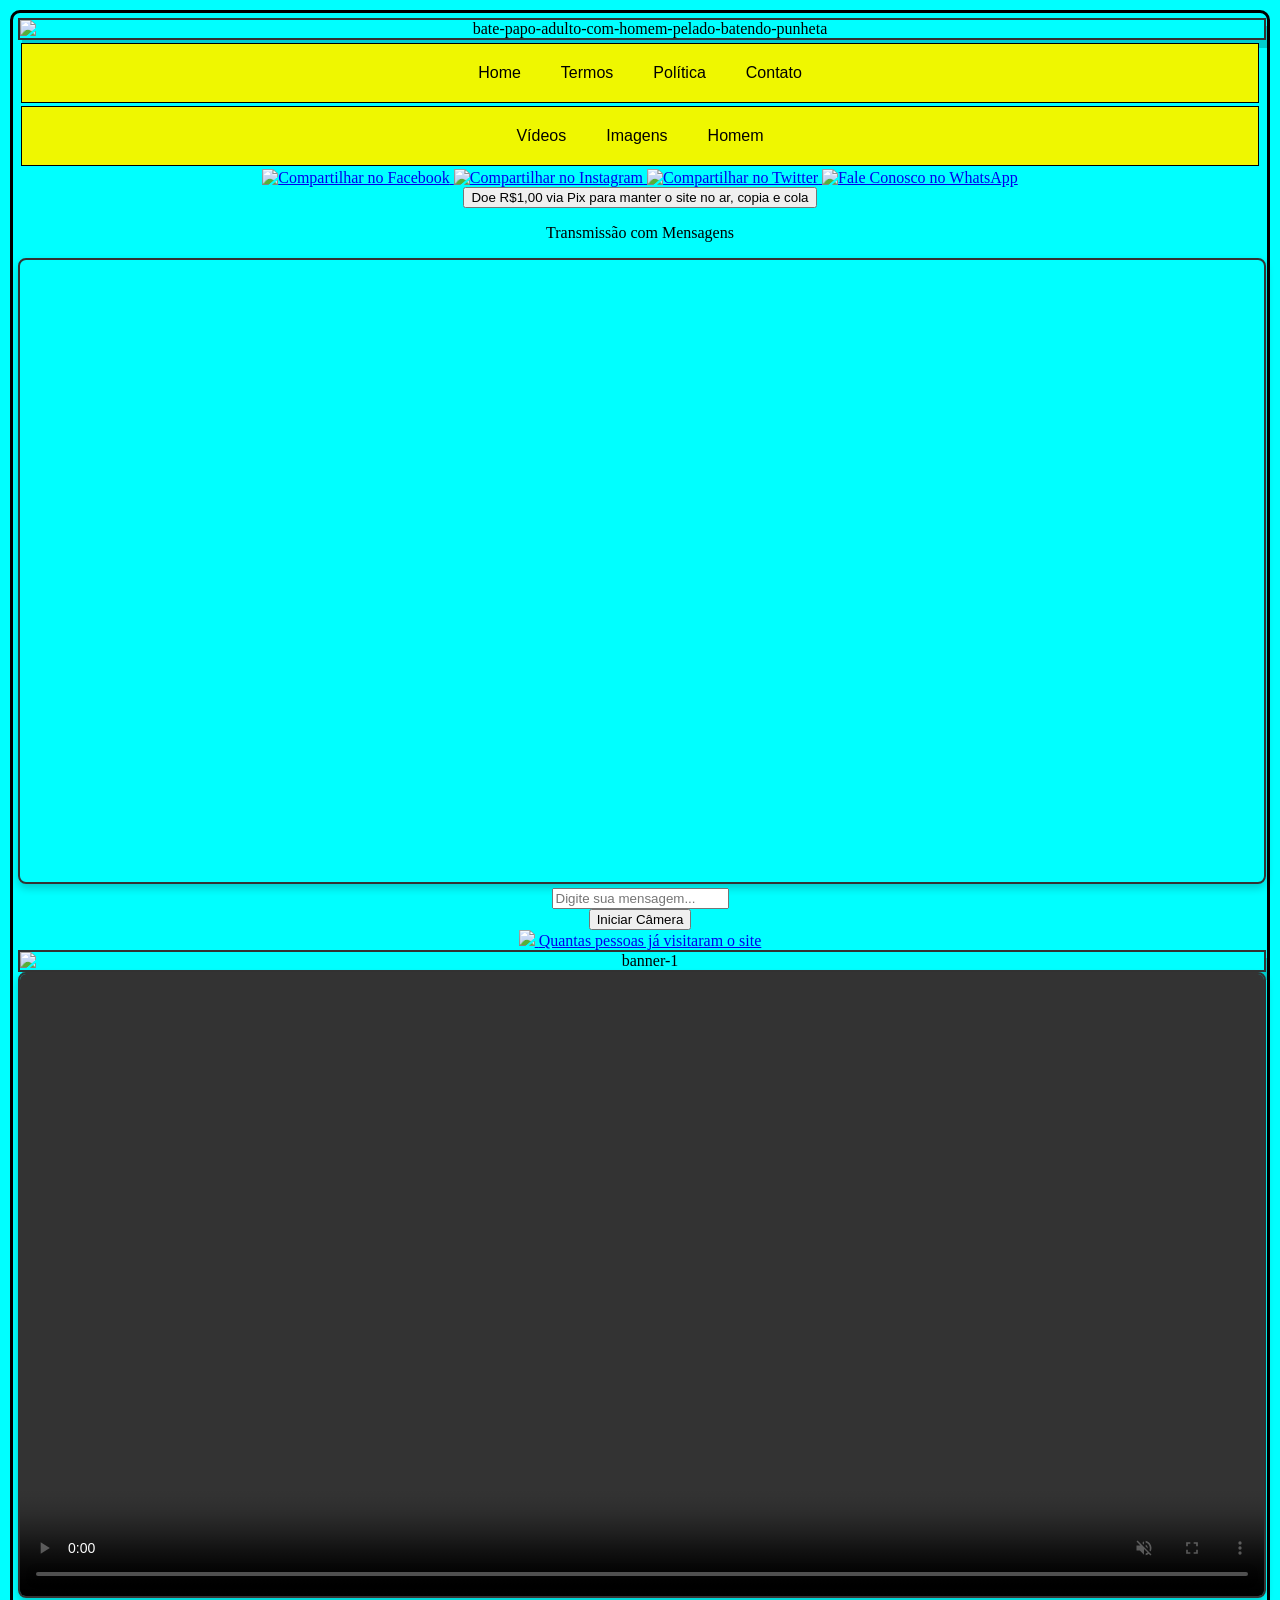
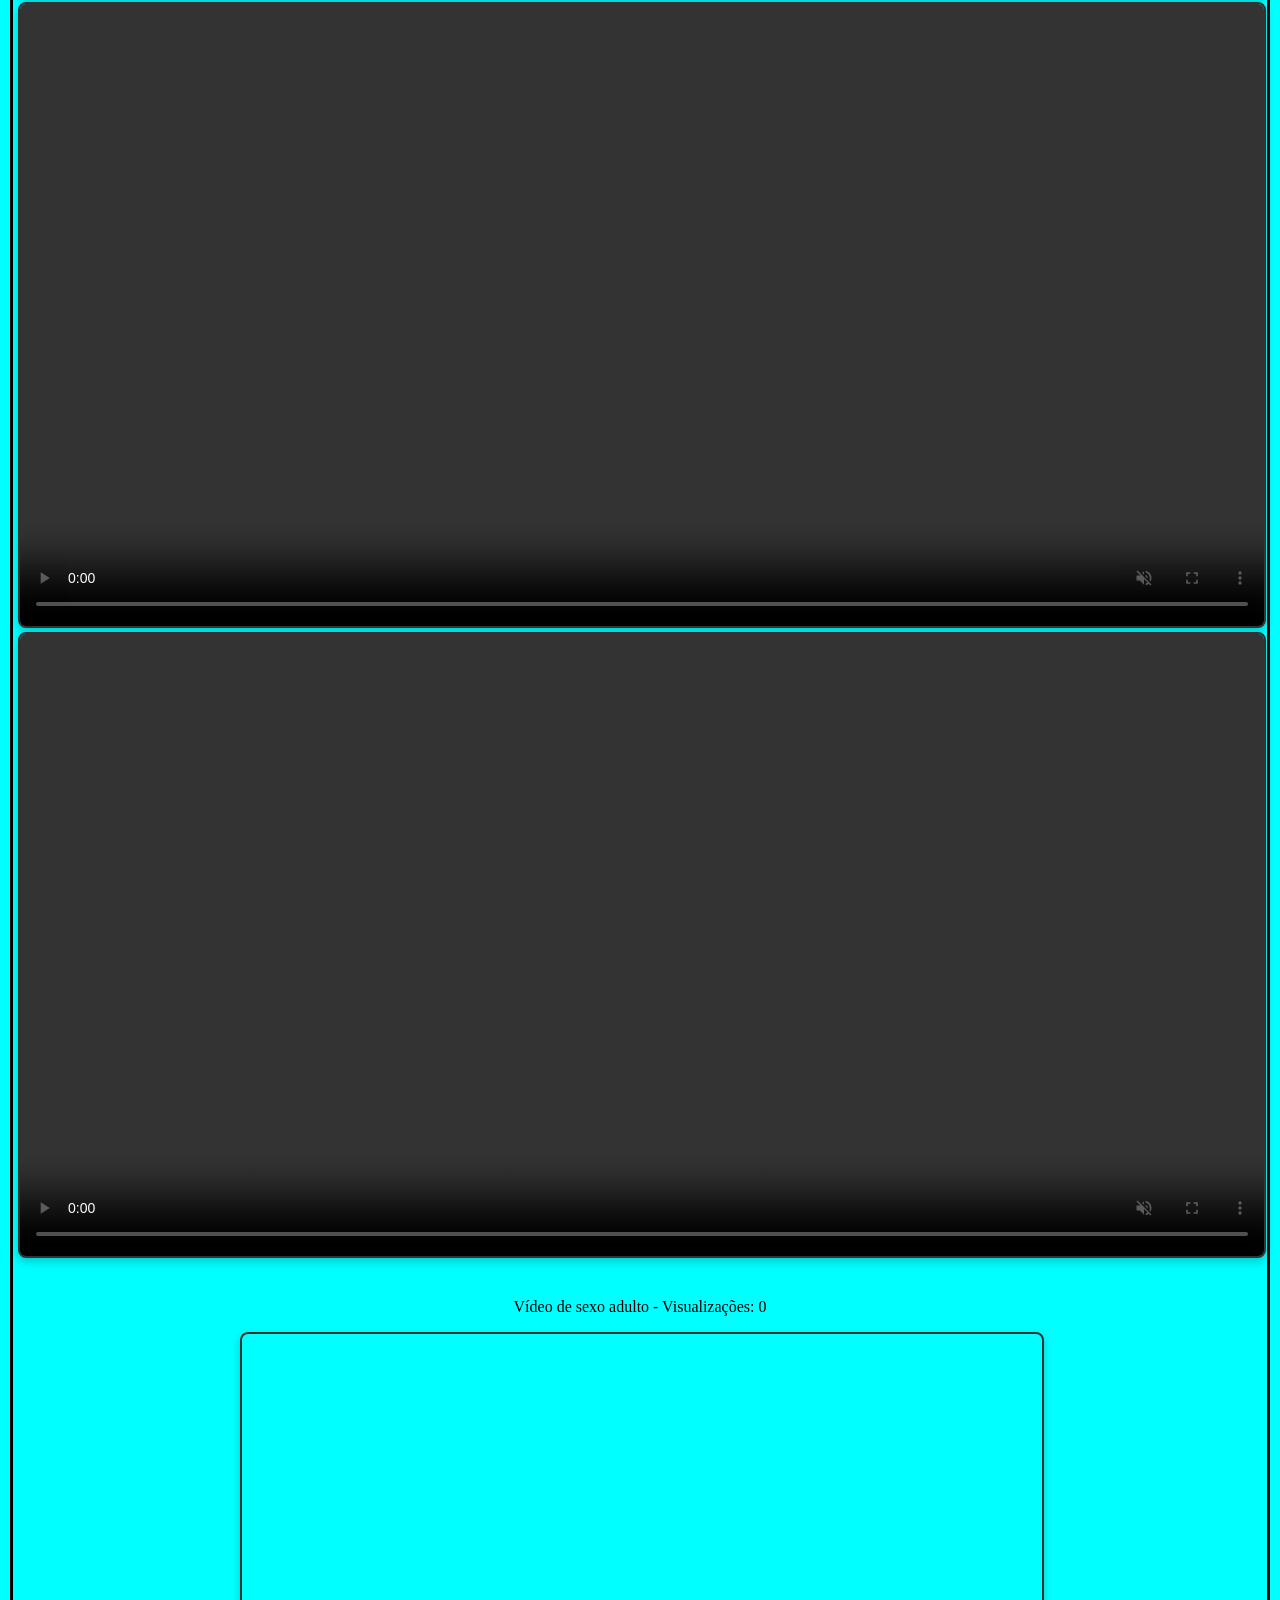
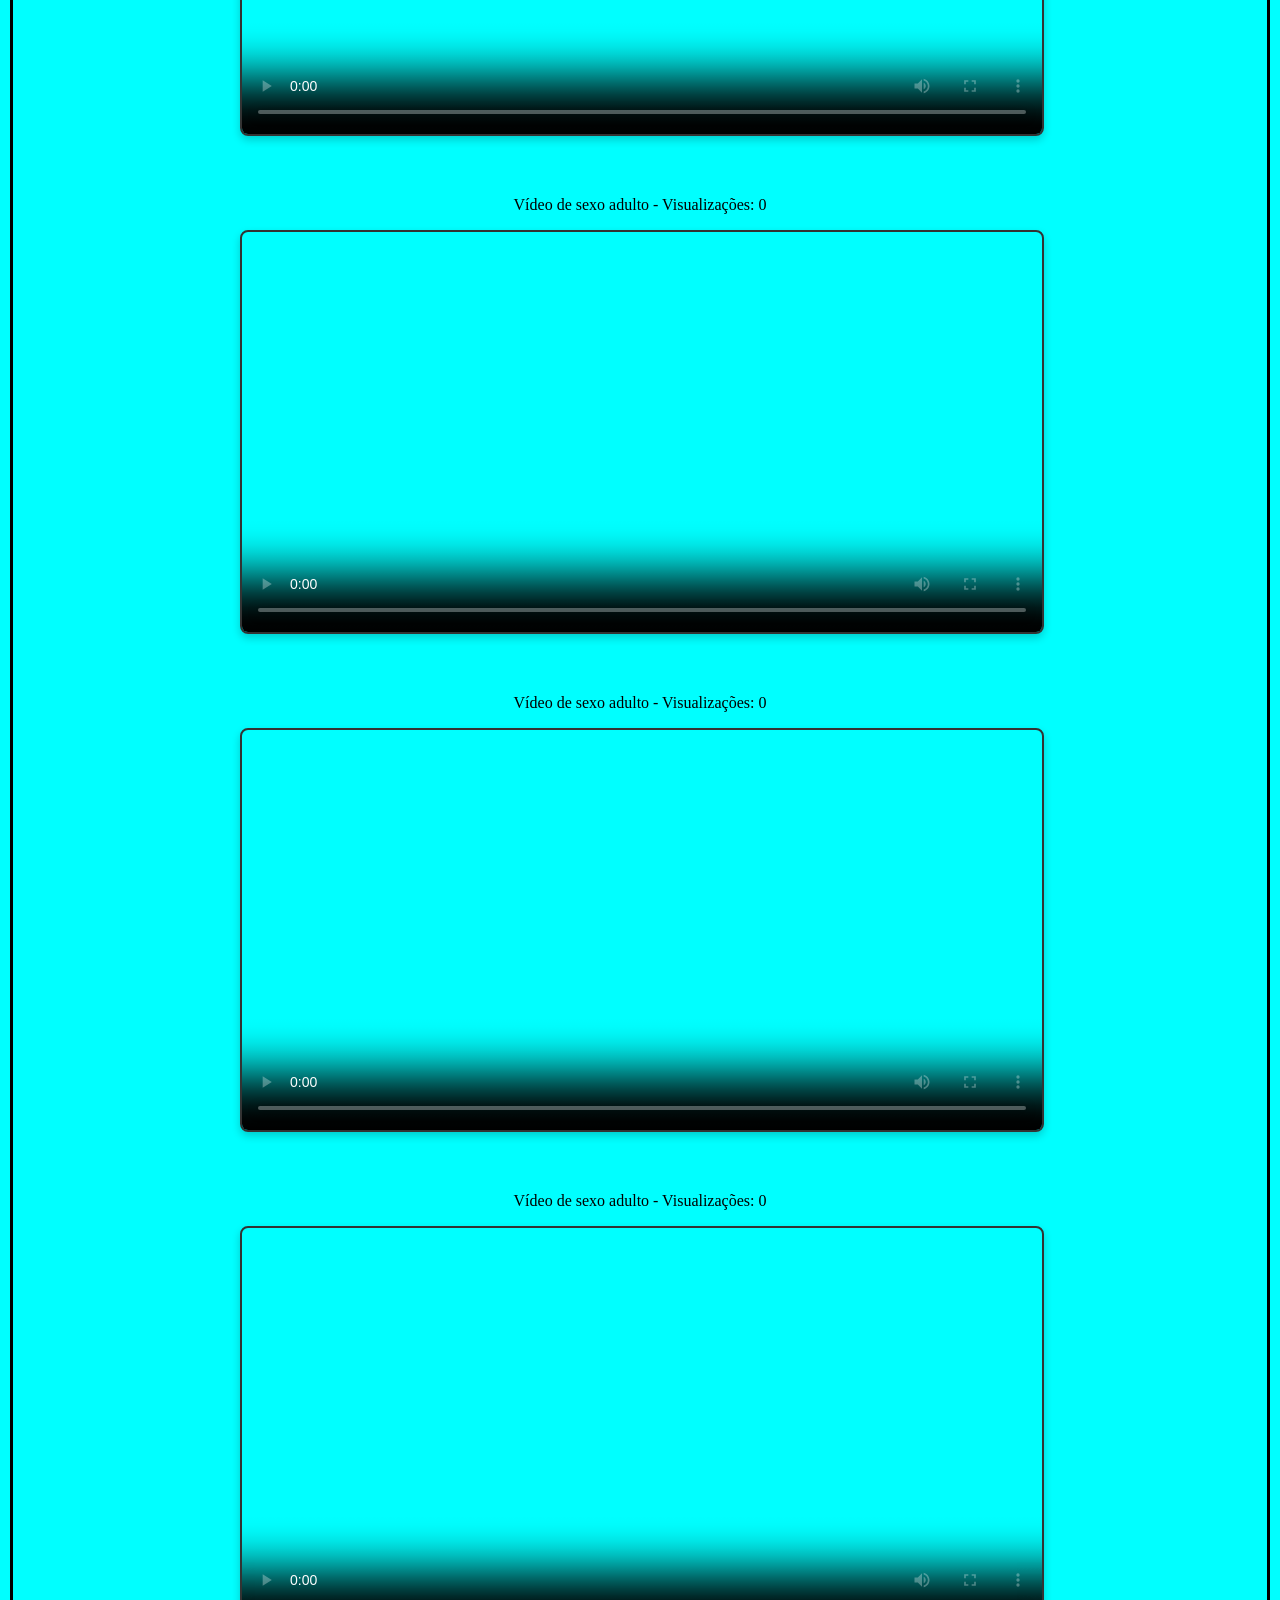
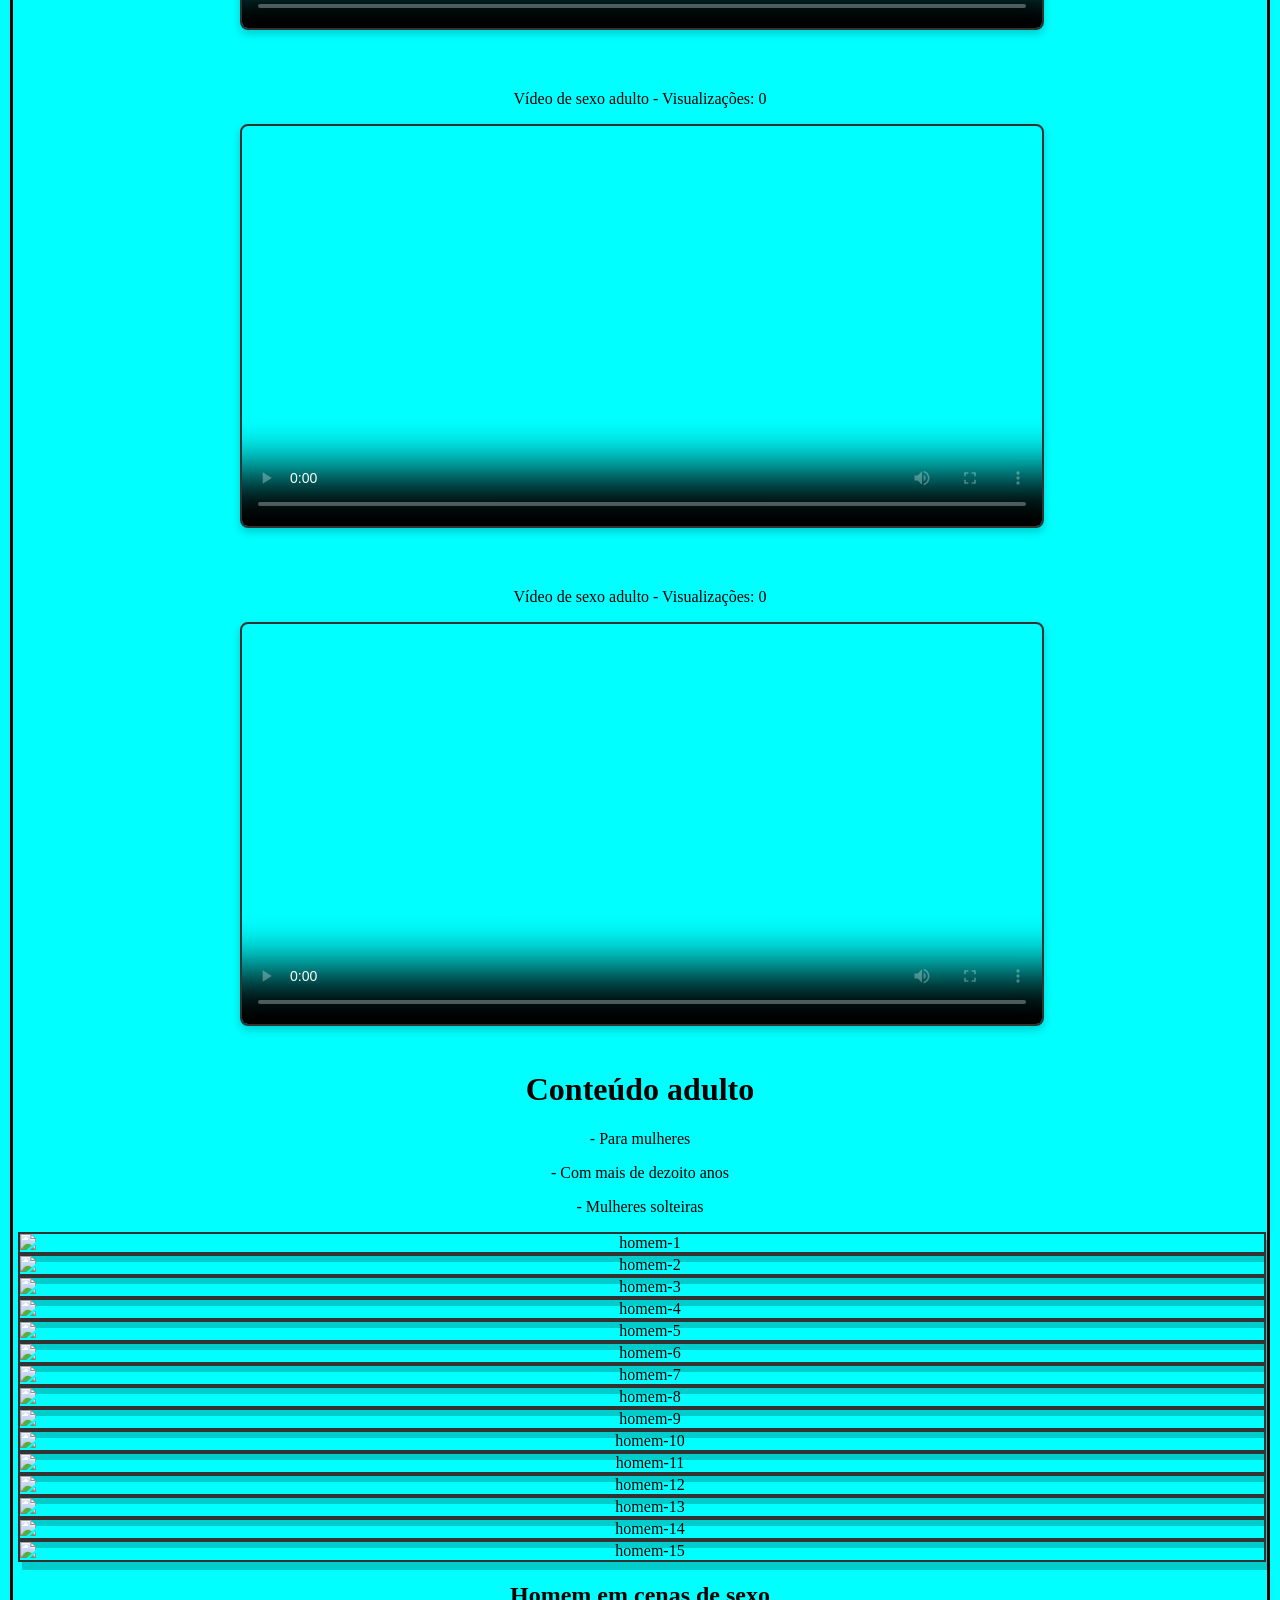
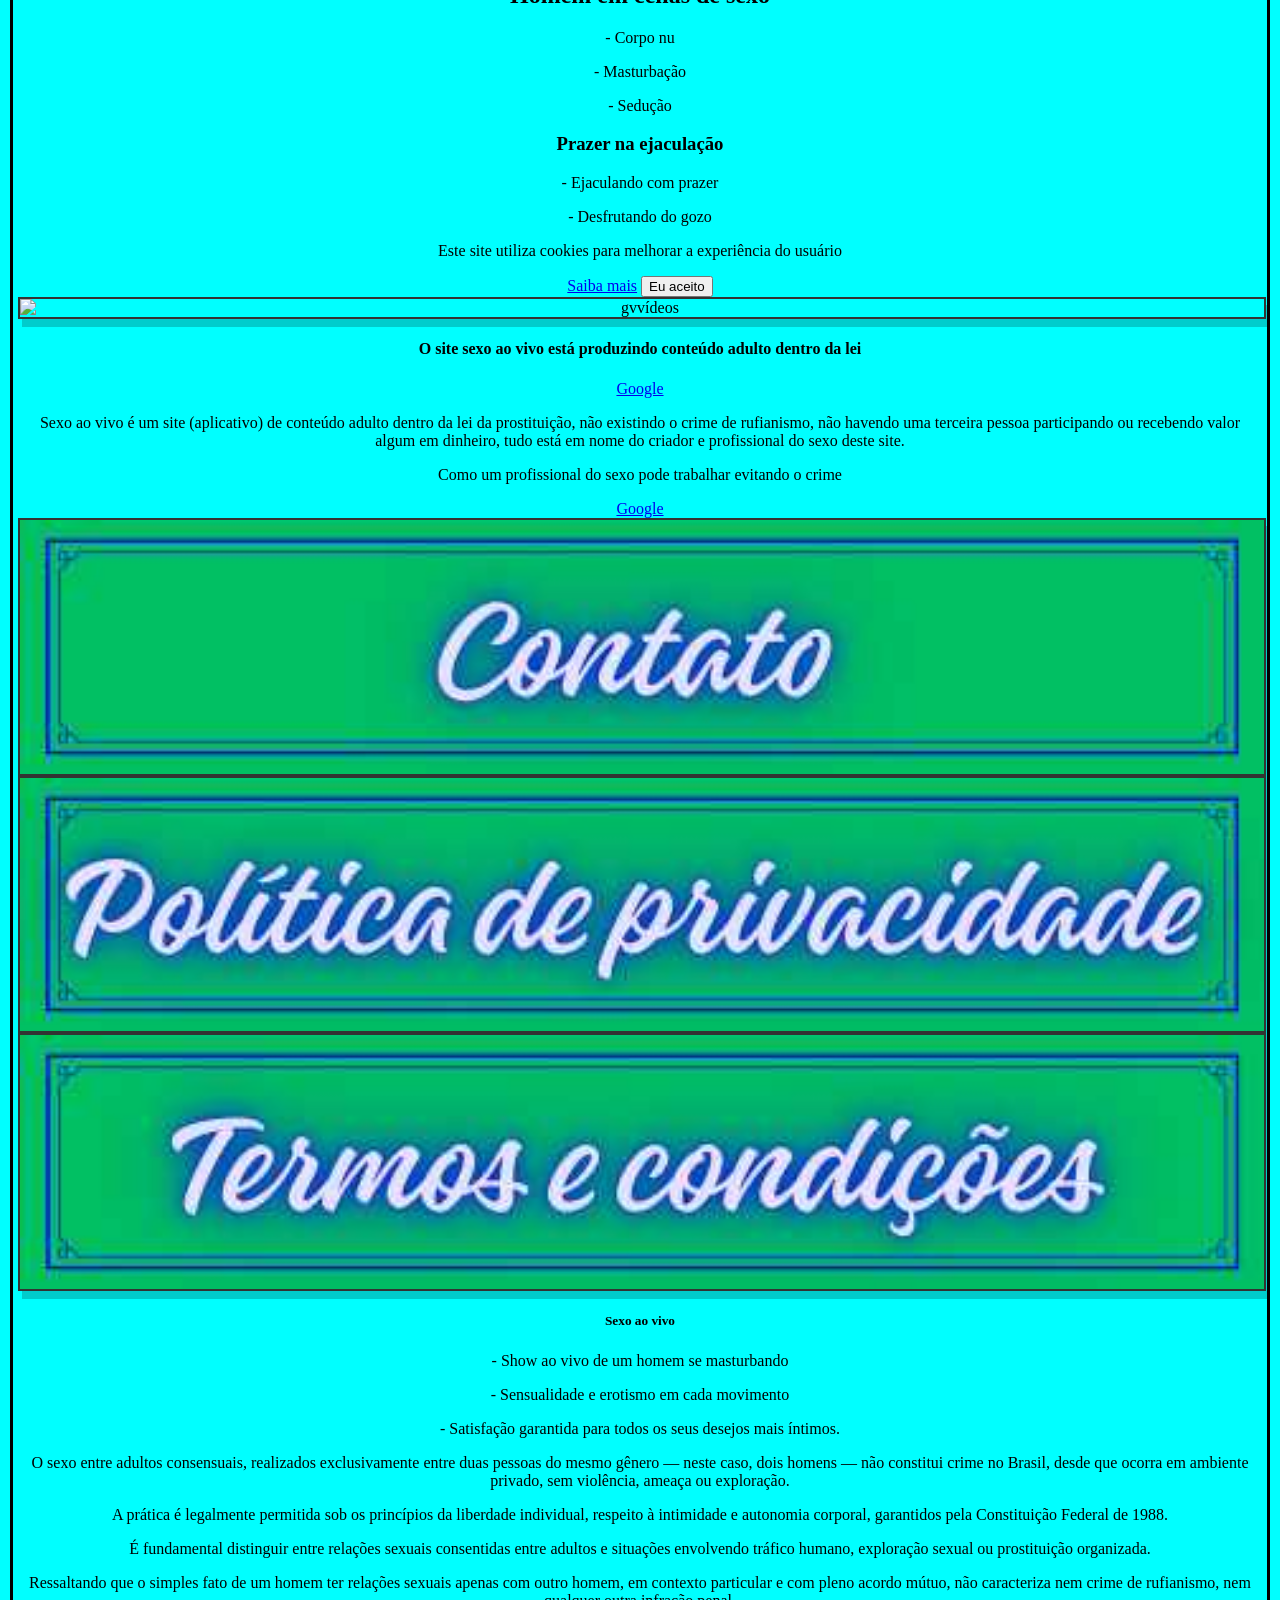
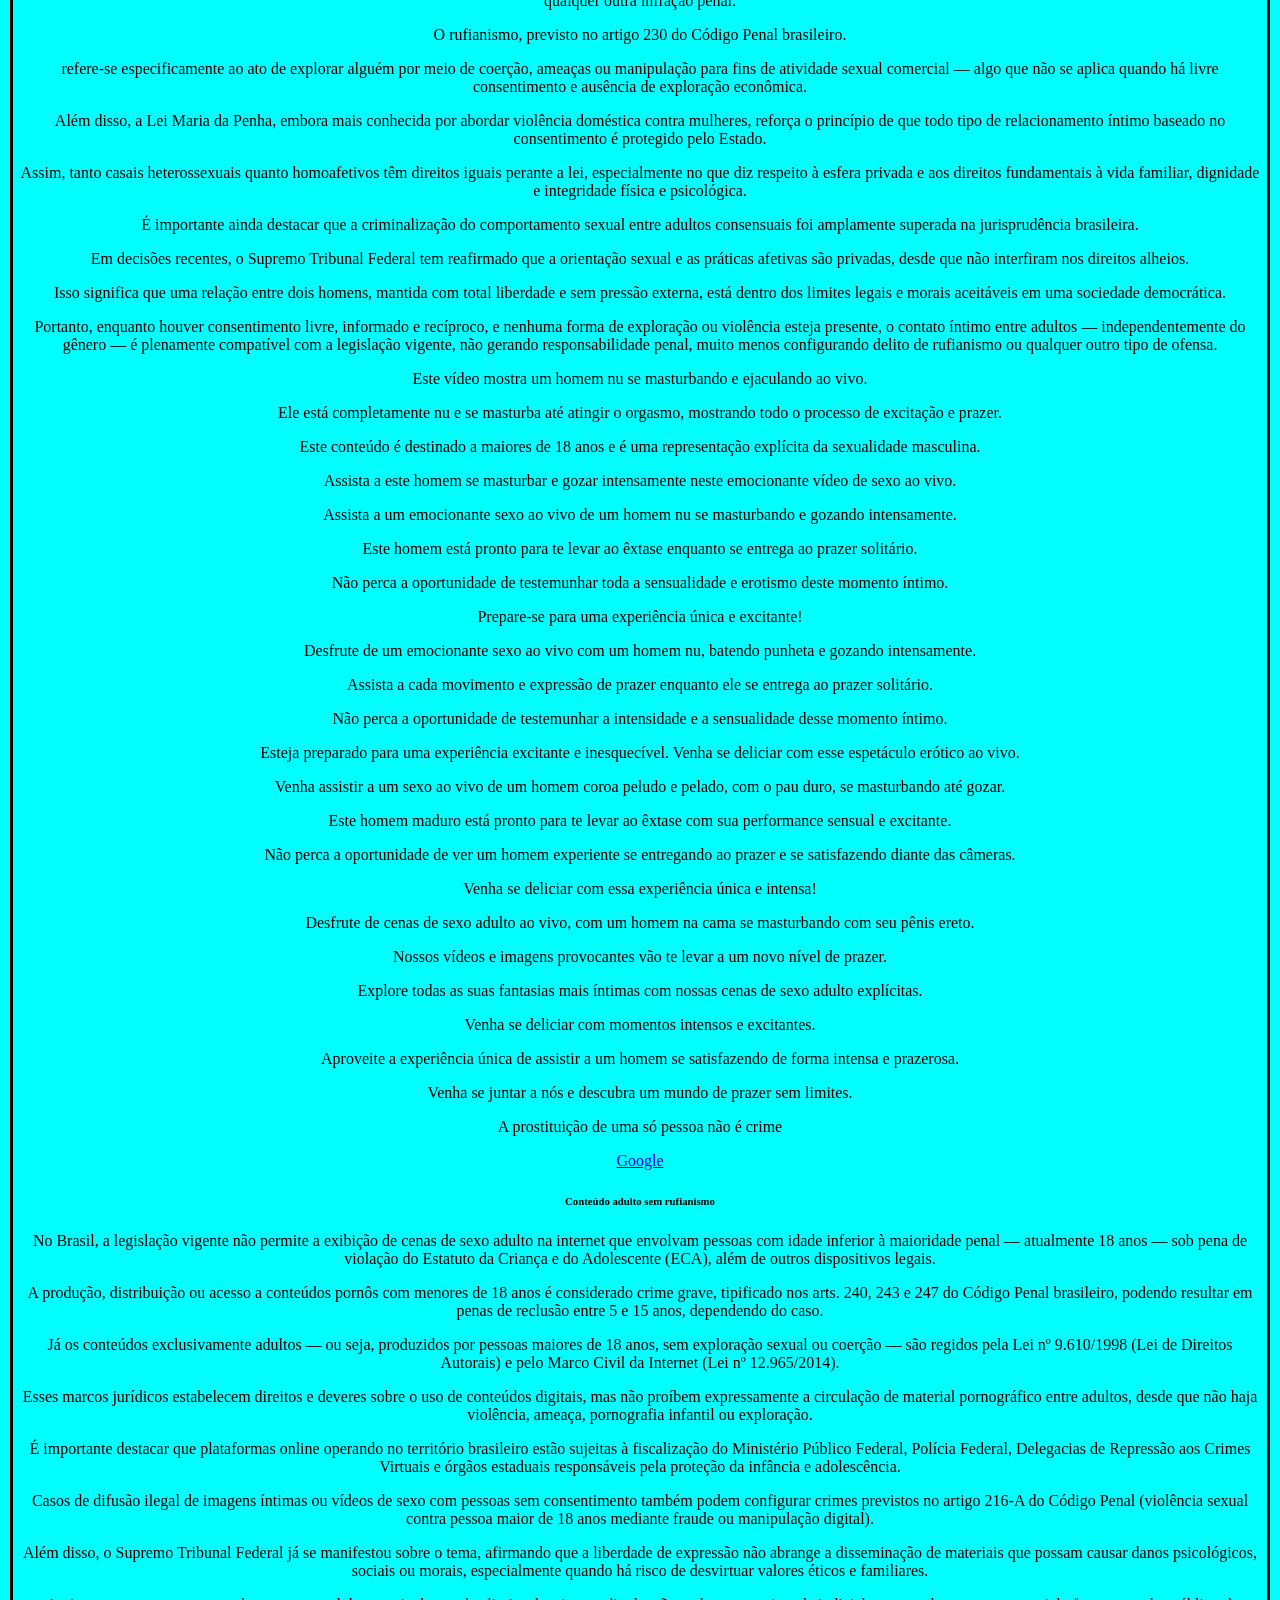
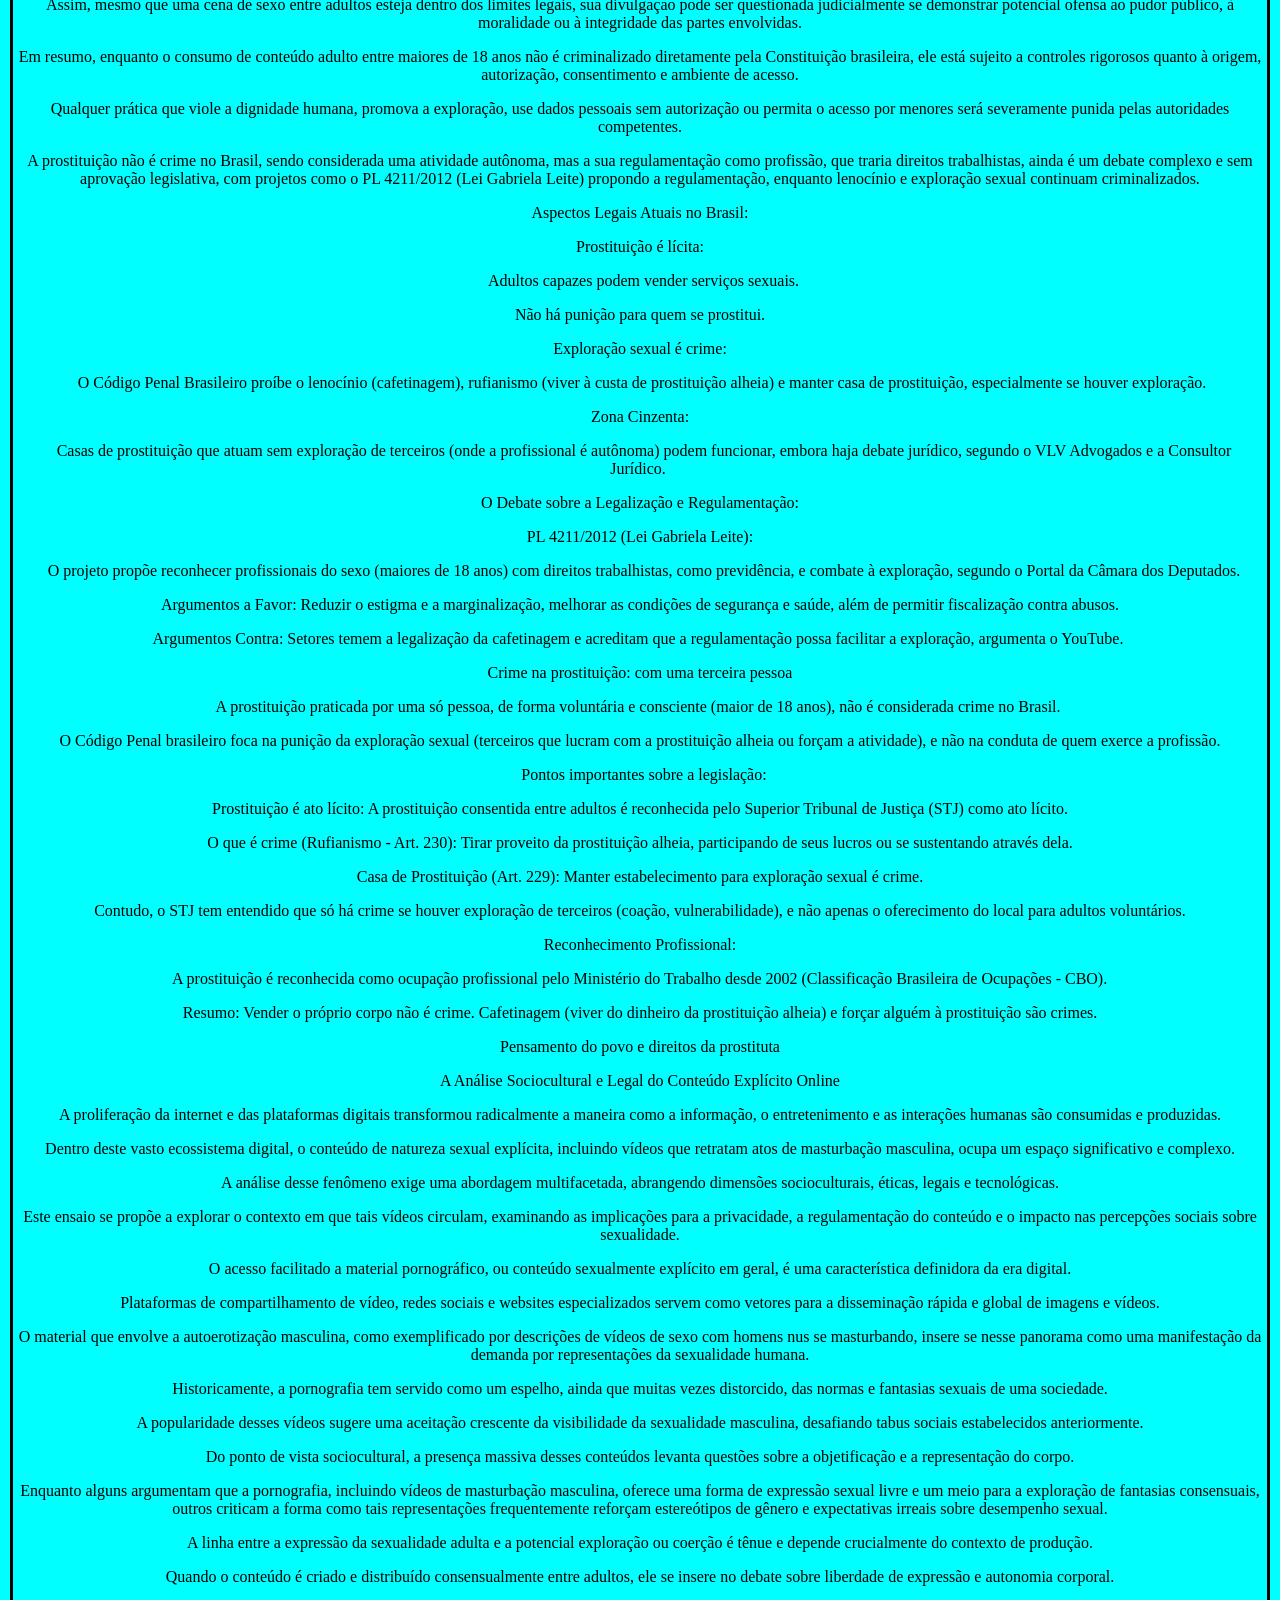
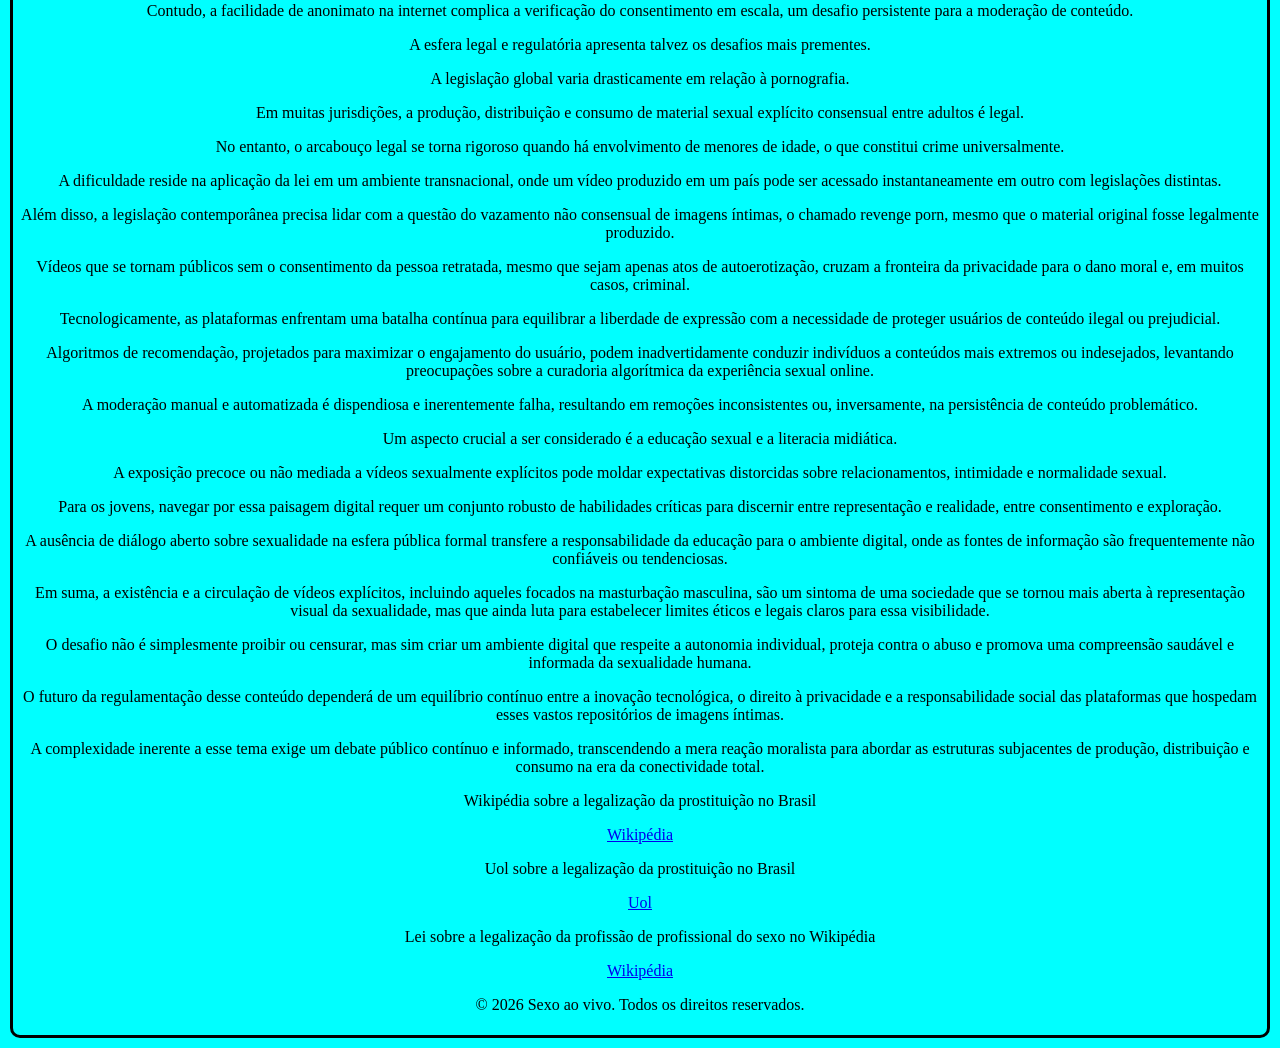
==== commit 8113f9fc: "Update ao-vivo.html" ====
--- a/ao-vivo.html
+++ b/ao-vivo.html
@@ -98,7 +98,7 @@
 
 
     
-    <h2>Transmissão com Mensagens</h2>
+    <p>Transmissão com Mensagens</p>
     
     <div class="container">
         <!-- Janela da Câmera -->
@@ -139,6 +139,14 @@
 
 
 
+    
+
+    <video autoplay loop muted playsinline controls preload="auto" width="100%">
+    <source src="pasta/videos/video-9.mp4" type="video/mp4">
+    Seu navegador não suporta vídeos.
+    </video>
+    
+    
 
     <video autoplay loop muted playsinline controls preload="auto" width="100%">
     <source src="pasta/videos/video-8.mp4" type="video/mp4">
@@ -252,90 +260,90 @@
 
 
 <div class="banner">
-    <img src="img/homem-1.jpg" alt="homem-1" title="homem">
+    <img src="pasta/videos/homem-1.jpg" alt="homem-1" title="homem">
    </div>
 
 
 
     <div class="banner">
-    <img src="img/homem-2.jpg" alt="homem-2" title="homem">
-   </div>
-
-
- <div class="banner">
-    <img src="img/homem-3.jpg" alt="homem-3" title="homem">
-   </div>
-
-
-
- <div class="banner">
-    <img src="img/homem-4.jpg" alt="homem-4" title="homem">
-   </div>
-
-
-
- <div class="banner">
-    <img src="img/homem-5.jpg" alt="homem-5" title="homem">
-   </div>
-
-
-
- <div class="banner">
-    <img src="img/homem-6.jpg" alt="homem-6" title="homem">
-   </div>
-
-
-
- <div class="banner">
-    <img src="img/homem-7.jpg" alt="homem-7" title="homem">
-   </div>
-
-
-
- <div class="banner">
-    <img src="img/homem-8.jpg" alt="homem-8" title="homem">
-   </div>
-
-
-
- <div class="banner">
-    <img src="img/homem-9.jpg" alt="homem-9" title="homem">
-   </div>
-
-
-
- <div class="banner">
-    <img src="img/homem-10.jpg" alt="homem-10" title="homem">
-   </div>
-
-
-
- <div class="banner">
-    <img src="img/homem-11.jpg" alt="homem-11" title="homem">
-   </div>
-
-
-
- <div class="banner">
-    <img src="img/homem-12.jpg" alt="homem-12" title="homem">
-   </div>
-
-
-
- <div class="banner">
-    <img src="img/homem-13.jpg" alt="homem-13" title="homem">
-   </div>
-
-
-
- <div class="banner">
-    <img src="img/homem-14.jpg" alt="homem-14" title="homem">
-   </div>
-
-
-
- <div class="banner">
-    <img src="img/homem-15.jpg" alt="homem-15" title="homem">
+    <img src="pasta/videos/homem-2.jpg" alt="homem-2" title="homem">
+   </div>
+
+
+ <div class="banner">
+    <img src="pasta/videos/homem-3.jpg" alt="homem-3" title="homem">
+   </div>
+
+
+
+ <div class="banner">
+    <img src="pasta/videos/homem-4.jpg" alt="homem-4" title="homem">
+   </div>
+
+
+
+ <div class="banner">
+    <img src="pasta/videos/homem-5.jpg" alt="homem-5" title="homem">
+   </div>
+
+
+
+ <div class="banner">
+    <img src="pasta/videos/homem-6.jpg" alt="homem-6" title="homem">
+   </div>
+
+
+
+ <div class="banner">
+    <img src="pasta/videos/homem-7.jpg" alt="homem-7" title="homem">
+   </div>
+
+
+
+ <div class="banner">
+    <img src="pasta/videos/homem-8.jpg" alt="homem-8" title="homem">
+   </div>
+
+
+
+ <div class="banner">
+    <img src="pasta/videos/homem-9.jpg" alt="homem-9" title="homem">
+   </div>
+
+
+
+ <div class="banner">
+    <img src="pasta/videos/homem-10.jpg" alt="homem-10" title="homem">
+   </div>
+
+
+
+ <div class="banner">
+    <img src="pasta/videos/homem-11.jpg" alt="homem-11" title="homem">
+   </div>
+
+
+
+ <div class="banner">
+    <img src="pasta/videos/homem-12.jpg" alt="homem-12" title="homem">
+   </div>
+
+
+
+ <div class="banner">
+    <img src="pasta/videos/homem-13.jpg" alt="homem-13" title="homem">
+   </div>
+
+
+
+ <div class="banner">
+    <img src="pasta/videos/homem-14.jpg" alt="homem-14" title="homem">
+   </div>
+
+
+
+ <div class="banner">
+    <img src="pasta/videos/homem-15.jpg" alt="homem-15" title="homem">
    </div>
 
 
